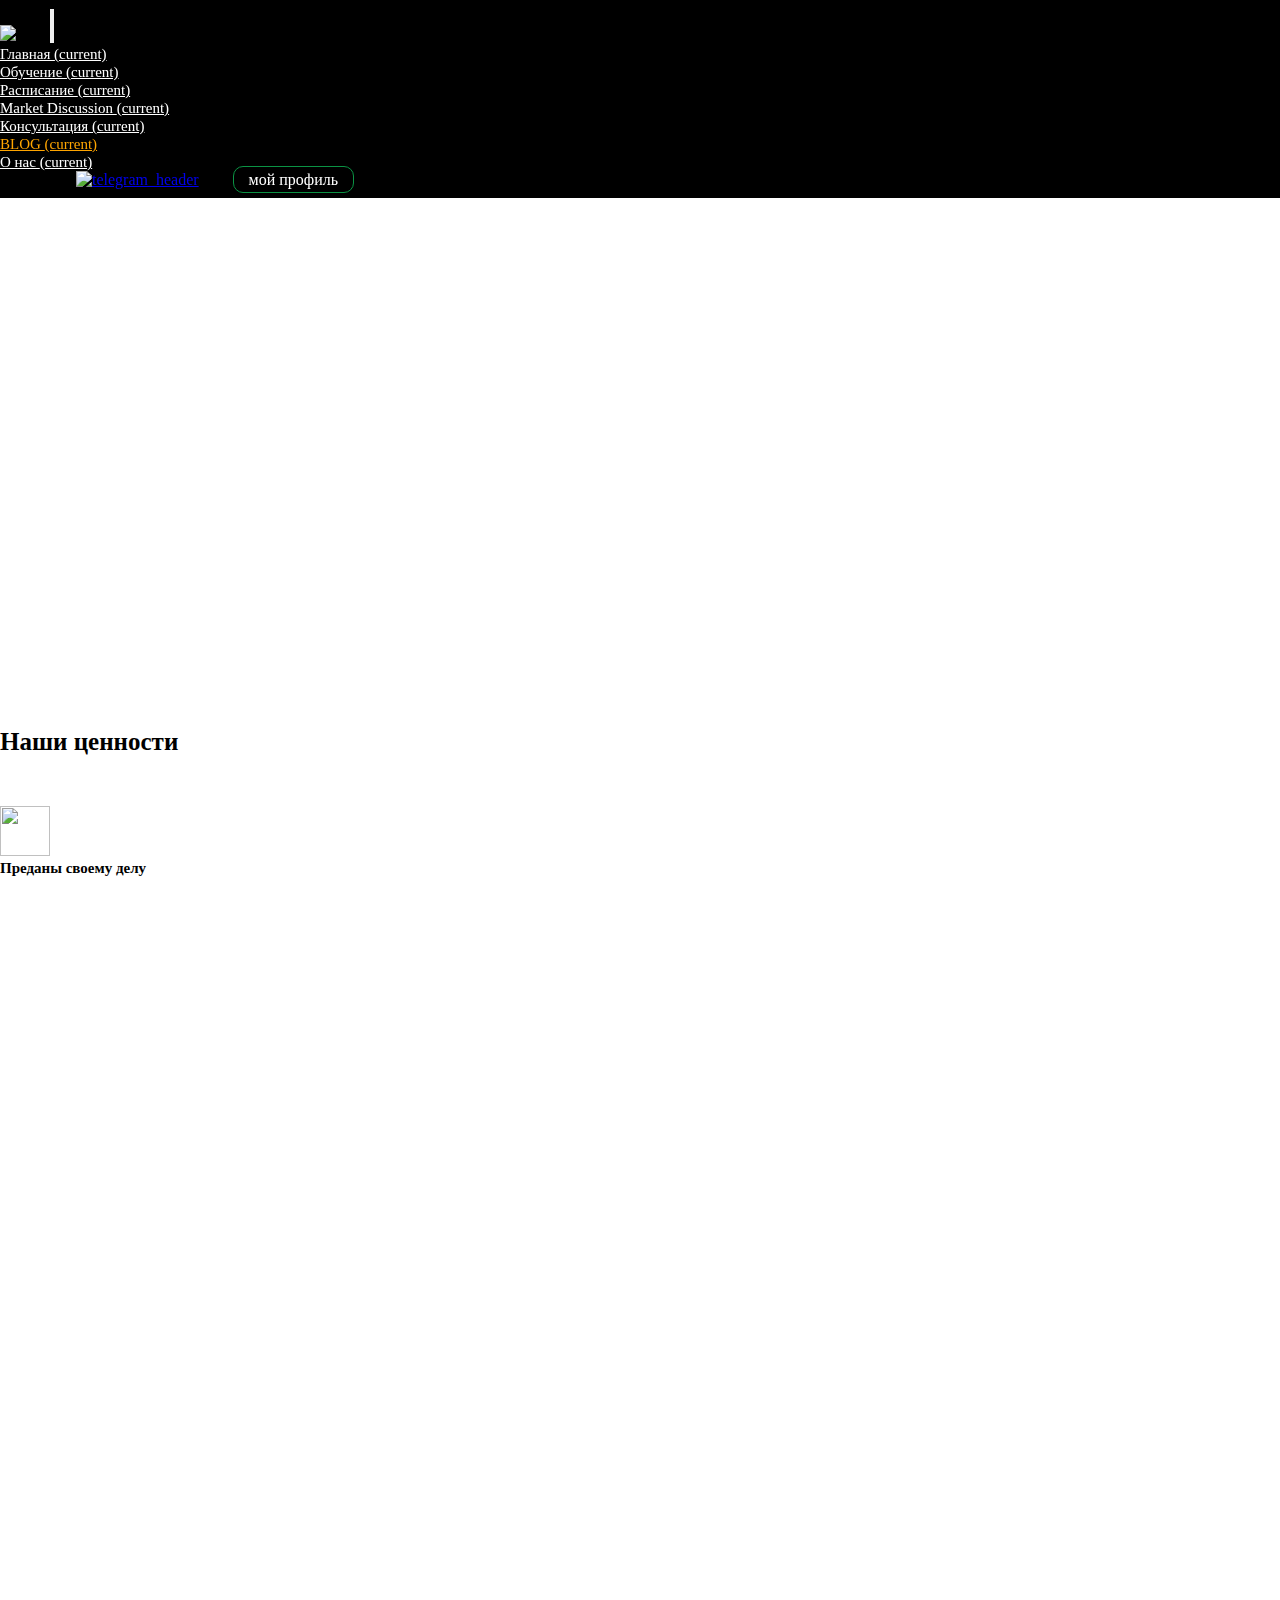
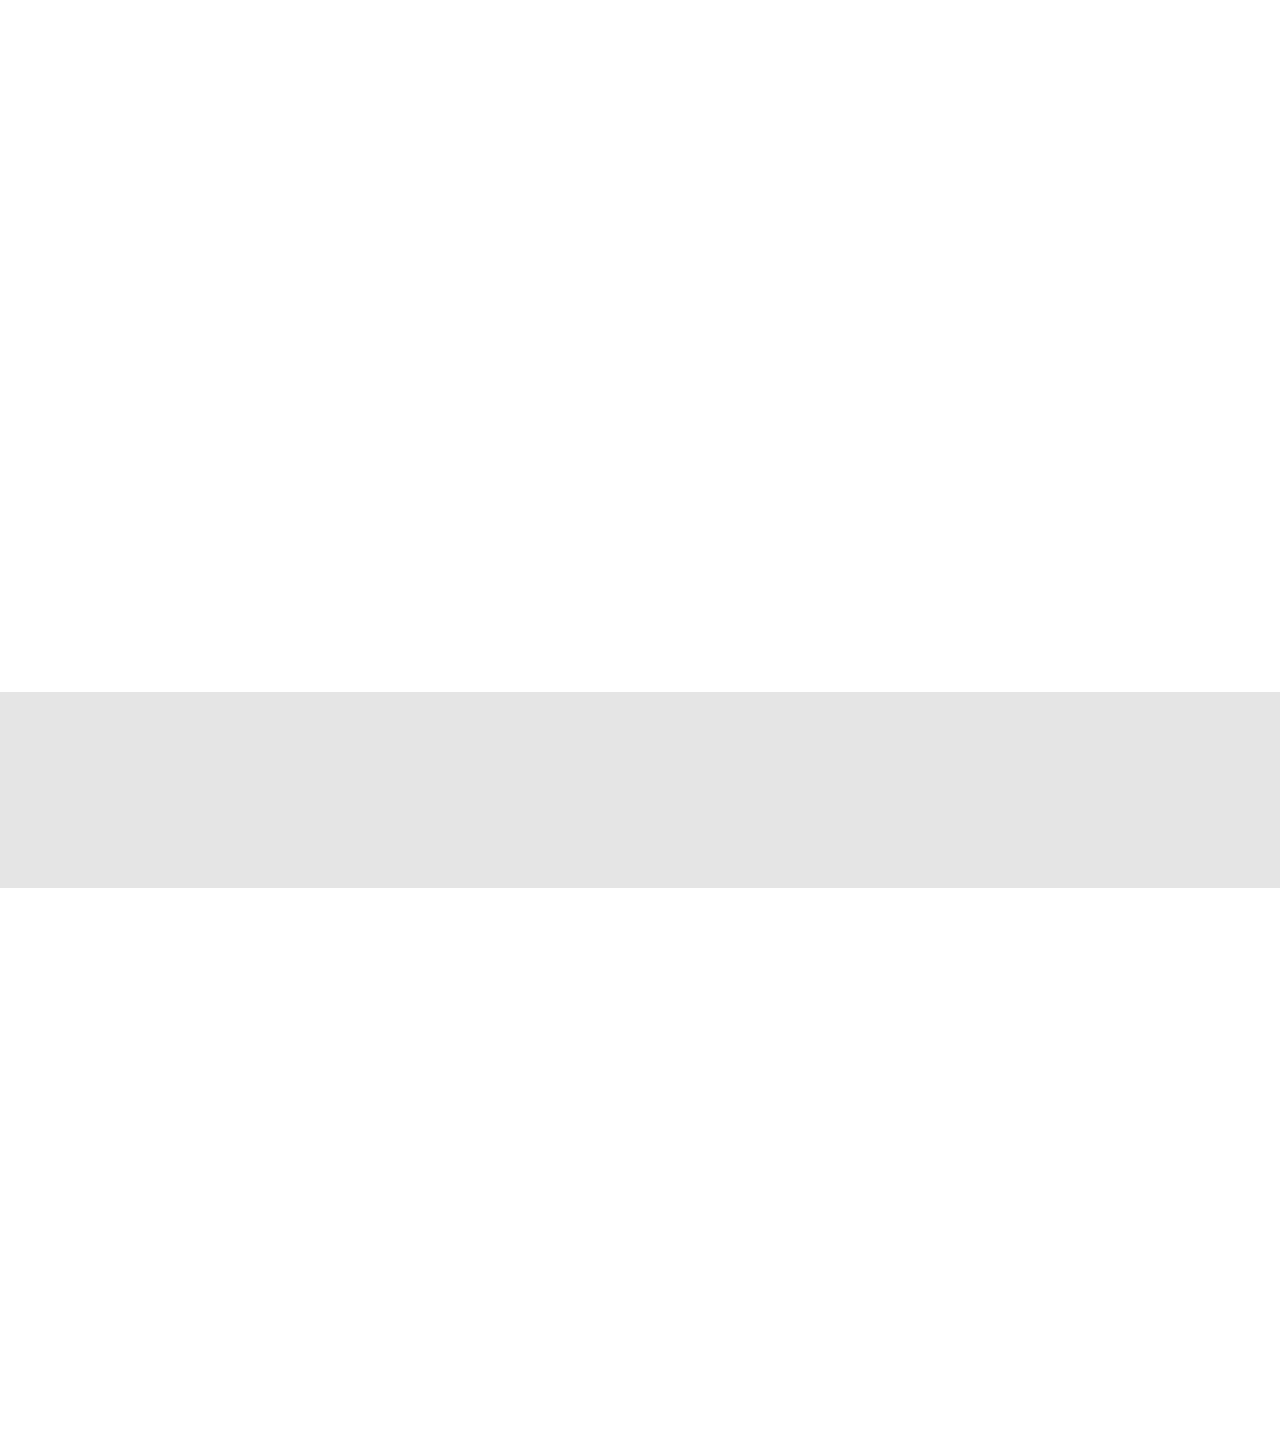
==== about.html @ f8108e2d "add tradingview" ====
<!doctype html>
<html lang="en">
<head>
    <meta charset="UTF-8">
    <meta name="viewport"
          content="width=device-width, user-scalable=no, initial-scale=1.0, maximum-scale=1.0, minimum-scale=1.0">
    <meta http-equiv="X-UA-Compatible" content="ie=edge">
    <title>Document</title>
    <link rel="stylesheet" href="css/bootstrap.css">
    <link rel="stylesheet" href="css/owl.carousel.css">
    <link rel="stylesheet" href="css/owl.theme.default.css">
    <link rel="stylesheet" href="css/animate.css">
    <link rel="stylesheet" href="https://cdnjs.cloudflare.com/ajax/libs/animate.css/4.1.1/animate.min.css"/>
    <link rel="stylesheet" href="css/style.css">
</head>
<body>
<div class="tradingview-widget-container">
    <div class="tradingview-widget-container__widget"></div>
    <div class="tradingview-widget-copyright"><a href="https://ru.tradingview.com" rel="noopener" target="_blank"><span class="blue-text">Финансовые рынки</span></a> от TradingView</div>
    <script type="text/javascript" src="https://s3.tradingview.com/external-embedding/embed-widget-ticker-tape.js" async>
        {
            "symbols": [
            {
                "proName": "FOREXCOM:SPXUSD",
                "title": "S&P 500"
            },
            {
                "proName": "FOREXCOM:NSXUSD",
                "title": "NASDAQ 100"
            },
            {
                "proName": "FX_IDC:EURUSD",
                "title": "EUR/USD"
            },
            {
                "proName": "BITSTAMP:BTCUSD",
                "title": "BTC/USD"
            },
            {
                "proName": "BITSTAMP:ETHUSD",
                "title": "ETH/USD"
            }
        ],
            "showSymbolLogo": false,
            "colorTheme": "dark",
            "isTransparent": false,
            "displayMode": "adaptive",
            "locale": "ru"
        }
    </script>
</div>
<header>

    <nav class="navbar navbar-expand-lg navbar-light bg-light">
        <div class="container">
            <a class="navbar-brand logo" href="#"><img src="img/logo_white_market%203.png"/></a>
            <button class="navbar-toggler" type="button" data-toggle="collapse" data-target="#navbarNav"
                    aria-controls="navbarNav" aria-expanded="false" aria-label="Toggle navigation">
                <span class="navbar-toggler-icon"></span>
                <span class="navbar-toggler-icon"></span>
                <span class="navbar-toggler-icon"></span>
            </button>
            <div class="collapse navbar-collapse justify-content-center back_head" id="navbarNav">
                <ul class="navbar-nav">
                    <li class="nav-item active">
                        <a class="nav-link" href="index.html">Главная <span class="sr-only">(current)</span></a>
                    </li>
                    <li class="nav-item active">
                        <a class="nav-link" href="training.html">Обучение <span class="sr-only">(current)</span></a>
                    </li>
                    <li class="nav-item active">
                        <a class="nav-link" href="calendar.html">Расписание <span class="sr-only">(current)</span></a>
                    </li>
                    <li class="nav-item active">
                        <a class="nav-link" href="market.html"> Market Discussion <span class="sr-only">(current)</span></a>
                    </li>
                    <li class="nav-item active">
                        <a class="nav-link" href="consultation.html"> Консультация <span class="sr-only">(current)</span></a>
                    </li>
                    <li class="nav-item active">
                        <a class="nav-link blog" href="#"> BLOG <span class="sr-only">(current)</span></a>
                    </li>
                    <li class="nav-item active">
                        <a class="nav-link" href="about.html"> О нас <span class="sr-only">(current)</span></a>
                    </li>
                </ul>
                <div class="contact_header">
                    <a href="https://t.me/whitemarketpro"> <img src="img/Telegram.png" alt="telegram_header"/></a>
                    <a href="#"> мой профиль </a>
                </div>
            </div>

        </div>
    </nav>

</header>
<section class="about_screen_one animate__animated animate__fadeIn wow">
    <div class="container">
        <div class="row">
           <h1 class="col-lg-7 animate__animated animate__fadeIn wow" data-wow-delay = "0.7s"> ДЕЛАЕМ ТО, ЧТО ЛЮБИМ И УМЕЕМ. ПОМОГАЕМ КЛИЕНТАМ РАЗОБРАТЬСЯ В ХИТРОСПЛЕТЕНИЯХ ФИНАНСОВЫХ РЫНКОВ И НАУЧИТЬСЯ СОЗДАВАТЬ ИСТОЧНИКИ ПАССИВНОГО ДОХОДА.</h1>
        </div>
    </div>
</section>
<section class="about_screen_two">
    <div class="container">
        <div class="row">
            <h2 class="text-center col-12 animate__animated animate__fadeIn wow"> Наши ценности </h2>
            <div class="col-lg-4 d-flex align-items-center a_value animate__animated animate__fadeIn wow">
                <img src="img/laptop.jpg"/>
                <div class="col-lg-12">
                    <p> Преданы своему делу </p>
                </div>
            </div>
            <div class="col-lg-4 d-flex align-items-center a_value animate__animated animate__fadeIn wow">
                <img src="img/blackboard.jpg"/>
                <div class="col-lg-12">
                    <p> Уверенно делаем то, чему учим других </p>
                </div>
            </div>
            <div class="col-lg-4 d-flex align-items-center a_value animate__animated animate__fadeIn wow">
                <img src="img/brain.jpg"/>
                <div class="col-lg-12">
                    <p>Будущее за умными людьми
                        с интеллектуальным бизнесом </p>
                </div>
            </div>
            <div class="col-lg-4 d-flex align-items-center a_value animate__animated animate__fadeIn wow">
                <img src="img/mobile-phone.jpg"/>
                <div class="col-lg-12">
                    <p> Передаем только ценную информацию без воды </p>
                </div>
            </div>
            <div class="col-lg-4 d-flex align-items-center a_value animate__animated animate__fadeIn wow">
                <img src="img/money.jpg"/>
                <div class="col-lg-12">
                    <p> Доводим клиентов
                        до резульата </p>
                </div>
            </div>
            <div class="col-lg-4 d-flex align-items-center a_value animate__animated animate__fadeIn wow">
                <img src="img/smile.jpg"/>
                <div class="col-lg-12">
                    <p> Отвечаем за свои слова </p>
                </div>
            </div>
        </div>
    </div>
</section>
<section class="about_screen_three animate__animated animate__fadeIn animate__delay-0.7s wow">
    <div class="container">
        <div class="row">
            <h2 class="text-center col-12 animate__animated animate__fadeIn wow" data-wow-delay = "0.7s"> Наша команда </h2>
            <div class="col-lg-6 col-12 animate__animated animate__fadeIn wow" data-wow-delay = "0.7s">
                <div class=" d-flex justify-content-between align-items-center a_comand">
                    <div class="col-lg-4 user_image">
                        <a href="https://www.instagram.com/trader.evgeniy/"> 9000 <i class="fas fa-user"></i> <br> на Телеграм </a>
                        <img src="img/photo_serg.jpg"/>
                    </div>
                    <div class="col-lg-7 col-6">
                        <h3> Сергей Дуржинский </h3>
                        <h4>  CEO Сооснователь </h4>
                        <p>  “Наш успех решает дисцилина”</p>
                    </div>
                </div>
        </div>
            <div class="col-lg-6 col-12 animate__animated animate__fadeIn wow" data-wow-delay = "0.7s">
                <div class=" d-flex justify-content-between align-items-center a_comand">
                    <div class="col-lg-4 user_image">
                        <a href="https://www.instagram.com/trader.evgeniy/"> 9000 <i class="fas fa-user"></i> <br> на Телеграм </a>
                        <img src="img/kate.jpg"/>
                    </div>
                    <div class="col-lg-7 col-6">
                        <h3> Евгений Трогаченко </h3>
                        <h4>  CVO Сооснователь. Главный Аналитик </h4>
                        <p>  “Системный подход - даёт стабильный
                            результат”</p>
                    </div>
                </div>
            </div>
        </div>
    </div>
            <div class="owl-carousel carusel_about">
                <div class="row tel_comand animate__animated animate__fadeIn wow" data-wow-delay = "0.7s">
                    <div class="col-lg-2 col-4">
                        <div class="imag_user">
                            <a href="https://www.instagram.com/trader.evgeniy/" class="com_tel"> 1000 <i class="fas fa-user"></i> <br> на Телеграм </a>
                            <img src="img/kate2.jpg">
                        </div>
                        <h4> Екатерина Тарасюк </h4>
                        <p> Трейдер </p>
                    </div>
                    <div class="col-lg-2 col-4">
                        <div class="imag_user">
                            <a href="#" class="com_tel"> 9000 <i class="fas fa-user"></i> <br> на Телеграм </a>
                            <img src="img/kate3.jpg">
                        </div>
                        <h4> Екатерина Тарасюк </h4>
                        <p> Трейдер </p>
                    </div>
                    <div class="col-lg-2 col-4">
                        <div class="imag_user">
                            <a href="https://www.instagram.com/trader.evgeniy/" class="com_tel"> 9000 <i class="fas fa-user"></i> <br> на Телеграм </a>
                            <img src="img/kate4.jpg">
                        </div>
                        <h4> Екатерина Тарасюк </h4>
                        <p> Трейдер </p>
                    </div>
                    <div class="col-lg-2 col-4">
                        <div class="imag_user">
                            <a href="https://www.instagram.com/trader.evgeniy/" class="com_tel"> 9000 <i class="fas fa-user"></i> <br> на Телеграм </a>
                            <img src="img/kate5.jpg">
                        </div>
                        <h4> Екатерина Тарасюк </h4>
                        <p> Трейдер </p>
                    </div>
                    <div class="col-lg-2 col-4">
                        <div class="imag_user">
                            <a href="https://www.instagram.com/trader.evgeniy/" class="com_tel"> 9000 <i class="fas fa-user"></i> <br> на Телеграм </a>
                            <img src="img/kate.jpg">
                        </div>
                        <h4> Екатерина Тарасюк </h4>
                        <p> Трейдер </p>
                    </div>
                    <div class="col-lg-2 col-4">
                        <div class="imag_user">
                            <a href="https://www.instagram.com/trader.evgeniy/" class="com_tel"> 9000 <i class="fas fa-user"></i> <br> на Телеграм </a>
                            <img src="img/photo_evg.jpg">
                        </div>
                        <h4> Екатерина Тарасюк </h4>
                        <p> Трейдер </p>
                    </div>
                </div>
                <div class="row tel_comand">
                    <div class="col-lg-2 col-4">
                        <div class="imag_user">
                            <a href="https://www.instagram.com/trader.evgeniy/" class="com_tel"> 1000 <i class="fas fa-user"></i> <br> на Телеграм </a>
                            <img src="img/kate2.jpg">
                        </div>
                        <h4> Екатерина Тарасюк </h4>
                        <p> Трейдер </p>
                    </div>
                    <div class="col-lg-2 col-4">
                        <div class="imag_user">
                            <a href="https://www.instagram.com/trader.evgeniy/" class="com_tel"> 9000 <i class="fas fa-user"></i> <br> на Телеграм </a>
                            <img src="img/kate3.jpg">
                        </div>
                        <h4> Екатерина Тарасюк </h4>
                        <p> Трейдер </p>
                    </div>
                    <div class="col-lg-2 col-4">
                        <div class="imag_user">
                            <a href="https://www.instagram.com/trader.evgeniy/" class="com_tel"> 9000 <i class="fas fa-user"></i> <br> на Телеграм </a>
                            <img src="img/kate4.jpg">
                        </div>
                        <h4> Екатерина Тарасюк </h4>
                        <p> Трейдер </p>
                    </div>
                    <div class="col-lg-2 col-4">
                        <div class="imag_user">
                            <a href="https://www.instagram.com/trader.evgeniy/" class="com_tel"> 9000 <i class="fas fa-user"></i> <br> на Телеграм </a>
                            <img src="img/kate5.jpg">
                        </div>
                        <h4> Екатерина Тарасюк </h4>
                        <p> Трейдер </p>
                    </div>
                    <div class="col-lg-2 col-4">
                        <div class="imag_user">
                            <a href="https://www.instagram.com/trader.evgeniy/" class="com_tel"> 9000 <i class="fas fa-user"></i> <br> на Телеграм </a>
                            <img src="img/kate.jpg">
                        </div>
                        <h4> Екатерина Тарасюк </h4>
                        <p> Трейдер </p>
                    </div>
                    <div class="col-lg-2 col-4">
                        <div class="imag_user">
                            <a href="https://www.instagram.com/trader.evgeniy/" class="com_tel"> 9000 <i class="fas fa-user"></i> <br> на Телеграм </a>
                            <img src="img/photo_evg.jpg">
                        </div>
                        <h4> Екатерина Тарасюк </h4>
                        <p> Трейдер </p>
                    </div>
                </div>


            </div>

</section>
<section class="about_comand">
    <div class="container">
        <div class="row">
            <div class="col-12 a_comand animate__animated animate__fadeIn wow">
                <p class="col-xl-10"> Разыскивается абмициозный, решительный коллега, который стаит для себя высокие материальные цели, готов к интенсивному обучению, и самое главное — любит трейдинг
                </p>
                <a href="#"> Хочу в команду </a>
            </div>
        </div>
    </div>
</section>
<footer class="animate__animated animate__fadeIn wow">
    <div class="container-fluid fot">
        <div class="row align-items-center ">
            <p class="col-lg animate__animated animate__fadeIn wow" data-wow-delay = "0.7s">White Market – это консалтинговая компания, которая преданна процессу и отношению к клиентам.</p>
            <p class="col-xl-6 animate__animated animate__fadeIn wow" data-wow-delay = "1s">Предупреждение о риске: Торговля финансовыми инструментами и (или) криптовалютами сопряжена с высокими рисками, включая риск потери части или всей суммы инвестиций, поэтому подходит не всем инвесторам. Цены на криптовалюты чрезвычайно волатильны и могут изменяться под действием внешних факторов, таких как финансовые новости, законодательные решения или политические события. Маржинальная торговля приводит к повышению финансовых рисков. Прежде чем принимать решение о совершении сделки с финансовым инструментом или криптовалютами, вы должны получить полную информацию о рисках и затратах, связанных с торговлей на финансовых рынках, правильно оценить цели инвестирования, свой опыт и допустимый уровень риска, а при необходимости обратиться за профессиональной консультацией.</p>
            <div class="col-lg animate__animated animate__fadeIn wow" data-wow-delay = "1.3s">
                <h3>Contact info</h3>
                <div class="d-flex; justify-content-between align-items-center">
                    <a href="https://www.instagram.com/whitemarket.official/" class="d-inline-block"> <i class="fab fa-instagram"></i> </a>
                    <a href="https://www.youtube.com/channel/UCrYyWM24yTeI2LWQqVVzJGA/featured" class="d-inline-block"> <i class="fab fa-youtube"></i> </a>
                    <a href="#" class="d-inline-block"> <i class="fab fa-tiktok"></i> </a>
                    <a href="#" class="d-inline-block"> <i class="fab fa-vk"></i> </a>
                    <a href="https://ru.tradingview.com/u/WhiteMarket/" class="d-inline-block"> <img src="img/tranding.png"></i> </a>
                    <a href="https://teletype.in/@whitemarket" class="d-inline-block"> <i class="fab fa-tumblr"></i> </a>
                    <a href="#" class="d-inline-block"> </a>
                </div>
                <div class="d-flex align-items-center">
                    <i class="far fa-envelope"></i> <p class="d-inline-block "> support@whitemarket.pro </p>
                </div>
                <div class="d-flex align-items-center">
                    <i class="fab fa-telegram"></i> <p class="d-inline-block "> — менеджер клиентов </p>
                </div>
            </div>
            <p class="text-center col-12 animate__animated animate__fadeIn wow" data-wow-delay = "1.5s">© 2020 «White Market» . Все права защищены. </p>
            <div class="text-center col-lg-12 animate__animated animate__fadeIn wow" data-wow-delay = "1.5s">
                <a href="#">Политика конфиденциальности</a>  <a href="#">Пользовательское соглашение</a>
            </div>
        </div>
    </div>

</footer>


<script src="js/wow.min.js"></script>
<script>
    new WOW().init();
</script>
<script src="https://code.jquery.com/jquery-2.2.4.min.js"
        integrity="sha256-BbhdlvQf/xTY9gja0Dq3HiwQF8LaCRTXxZKRutelT44=" crossorigin="anonymous"></script>
<script src="js/bootstrap.js"></script>
<script src="js/owl.carousel.min.js"></script>
<script src="https://kit.fontawesome.com/421ca2af13.js" crossorigin="anonymous"></script>
<script src="js/script.js"></script>
</body>
</html>
---- css/style.css ----
* {
  margin: 0;
  padding: 0; }

.tradingview-widget-container {
  margin-bottom: -32px; }

header {
  position: sticky;
  top: 0;
  width: 100%;
  z-index: 10; }

.bg-light {
  padding: 9px 0;
  background: #000000 !important; }

.logo {
  margin-right: 30px; }

.navbar-light .navbar-toggler:hover {
  background-color: #0B9344 !important;
  transition: 0.3s; }

.navbar-light .navbar-toggler-icon {
  margin-bottom: 5px;
  height: 5px;
  background-color: white;
  border-radius: 10px;
  display: block;
  background-image: none; }

.nav-link {
  font-size: 15px;
  line-height: 18px;
  color: white !important; }

.nav-link:hover {
  color: #0B9344 !important;
  transition: 0.3s; }

.blog {
  color: orange !important; }

.contact_header img {
  margin-right: 30px;
  margin-left: 76px; }
  @media screen and (max-width: 1200px) {
    .contact_header img {
      margin-left: 30px; } }
  @media screen and (max-width: 991px) {
    .contact_header img {
      margin-left: 0;
      margin-right: 0;
      position: relative;
      left: 190px; } }

@media screen and (max-width: 991px) {
  .back_head {
    background-image: url("../img/Rectangle.jpg");
    background-size: cover;
    background-position: center top;
    background-repeat: no-repeat;
    text-align: center; } }
.contact_header a:nth-last-child(1) {
  color: white;
  text-decoration: none;
  border: 1px solid #0B9344;
  padding: 4px 15px;
  border-radius: 10px; }
  @media screen and (max-width: 991px) {
    .contact_header a:nth-last-child(1) {
      position: relative;
      right: 13px; } }

.contact_header a:nth-last-child(1):hover {
  background-color: #0B9344;
  transition: 0.3s; }

.screen_one {
  background-image: url("../img/Rectangle.jpg");
  background-repeat: no-repeat;
  background-size: cover;
  background-position: top center;
  padding: 51px 0 71px; }
  @media screen and (max-width: 991px) {
    .screen_one {
      padding: 60px 0 30px; } }
  .screen_one h1 {
    color: white;
    font-size: 25px;
    line-height: 30px;
    margin-bottom: 40px;
    text-align: center; }
    @media screen and (max-width: 514) {
      .screen_one h1 {
        margin-bottom: 30px; } }
  .screen_one .card_ {
    background: rgba(255, 255, 255, 0.2);
    backdrop-filter: blur(50px);
    border-radius: 10px;
    padding: 30px;
    height: 260px; }
    @media screen and (max-width: 992px) {
      .screen_one .card_ {
        height: 542px; } }
    @media screen and (max-width: 767px) {
      .screen_one .card_ {
        height: 535px; } }
    @media screen and (max-width: 514px) {
      .screen_one .card_ {
        height: 454px; } }
    @media screen and (max-width: 414px) {
      .screen_one .card_ {
        height: 420px; } }
    .screen_one .card_ .user_image img {
      position: relative;
      left: 2px;
      max-width: 200px;
      width: 100%;
      border-radius: 50%; }
    .screen_one .card_ h3 {
      font-size: 20px;
      color: white; }
      @media screen and (max-width: 514px) {
        .screen_one .card_ h3 {
          font-size: 12px; } }
    .screen_one .card_ h4 {
      color: white;
      font-size: 15px;
      font-weight: normal;
      margin-bottom: 10px; }
      @media screen and (max-width: 514px) {
        .screen_one .card_ h4 {
          font-size: 10px; } }
    .screen_one .card_ p {
      font-size: 10px;
      color: white;
      margin-bottom: 24px; }
      @media screen and (max-width: 514px) {
        .screen_one .card_ p {
          font-size: 8px; } }
    .screen_one .card_ .price {
      background: rgba(196, 196, 196, 0.2);
      border-radius: 10px;
      padding: 12px 30px;
      display: flex;
      justify-content: space-between;
      align-items: center;
      position: relative;
      bottom: 76px; }
      @media screen and (max-width: 1200px) {
        .screen_one .card_ .price {
          position: relative;
          bottom: 34px; } }
      @media screen and (max-width: 991px) {
        .screen_one .card_ .price {
          position: absolute;
          width: 100%;
          bottom: 0;
          right: 0; } }
      @media screen and (max-width: 320px) {
        .screen_one .card_ .price {
          padding: 10px 20px !important; } }
      .screen_one .card_ .price p {
        font-size: 30px;
        color: white;
        font-weight: bold;
        margin-bottom: 0;
        display: inline-block; }
        .screen_one .card_ .price p span {
          font-size: 15px;
          font-weight: normal; }
      .screen_one .card_ .price a {
        color: white;
        background-color: #0B9344;
        padding: 10px 43px;
        text-decoration: none;
        display: inline-block;
        border-radius: 10px; }
      .screen_one .card_ .price a:hover {
        box-shadow: 0px 4px 4px 0px #00000040;
        transition: 0.3s; }
    .screen_one .card_ .price:hover {
      padding: 20px;
      transition: 0.3s; }
  .screen_one li {
    margin-left: 50px;
    color: white;
    font-size: 15px;
    padding: 0 13px 0 28px; }
    @media screen and (max-width: 514px) {
      .screen_one li {
        font-size: 10px; } }
  .screen_one ul {
    padding: 0 13px 0 28px;
    position: relative; }
    @media screen and (max-width: 991px) {
      .screen_one ul {
        position: absolute;
        bottom: 70px; } }
    @media screen and (max-width: 514px) {
      .screen_one ul {
        position: absolute;
        bottom: 88px; } }

.screen_one li:nth-child(n+3):nth-child(-n+6) {
  list-style: none; }

.screen_one li {
  padding: 0; }

.screen_two {
  background-image: url("../img/back_screen_two.jpg");
  background-repeat: no-repeat;
  background-size: cover;
  background-position: center;
  padding: 51px 0 71px; }
  @media screen and (max-width: 991px) {
    .screen_two {
      padding: 60px 0 30px; } }
  .screen_two h2 {
    font-size: 25px;
    font-weight: bold;
    margin-bottom: 40px; }
    @media screen and (max-width: 514px) {
      .screen_two h2 {
        font-size: 17px;
        margin-bottom: 30px; } }
  .screen_two li {
    margin-left: 50px;
    color: black;
    font-size: 15px;
    padding: 0 13px 0 28px;
    font-weight: bold; }
    .screen_two li span {
      font-weight: normal; }
    @media screen and (max-width: 514px) {
      .screen_two li {
        font-size: 10px; } }
  .screen_two ul {
    padding: 0 13px 0 28px;
    position: relative; }
    @media screen and (max-width: 991px) {
      .screen_two ul {
        position: absolute;
        bottom: -490px;
        z-index: 2; } }
    @media screen and (max-width: 767px) {
      .screen_two ul {
        position: absolute;
        bottom: -526px; } }
    @media screen and (max-width: 514px) {
      .screen_two ul {
        position: absolute;
        bottom: -379px; } }
    @media screen and (max-width: 375px) {
      .screen_two ul {
        position: absolute;
        bottom: -392px; } }
    @media screen and (max-width: 320px) {
      .screen_two ul {
        position: absolute;
        bottom: -447px; } }
  .screen_two .card_scr_two {
    background: rgba(0, 0, 0, 0.2);
    backdrop-filter: blur(50px);
    border-radius: 10px;
    padding: 30px;
    height: 260px; }
    @media screen and (max-width: 992px) {
      .screen_two .card_scr_two {
        height: 562px; } }
    @media screen and (max-width: 767px) {
      .screen_two .card_scr_two {
        height: 600px; } }
    @media screen and (max-width: 514px) {
      .screen_two .card_scr_two {
        height: 454px; } }
    @media screen and (max-width: 414px) {
      .screen_two .card_scr_two {
        height: 452px; } }
    @media screen and (max-width: 375px) {
      .screen_two .card_scr_two {
        height: 465px; } }
    @media screen and (max-width: 320px) {
      .screen_two .card_scr_two {
        height: 516px; } }
    .screen_two .card_scr_two .user_image img {
      position: relative;
      left: 2px;
      max-width: 200px;
      width: 100%;
      border-radius: 50%; }
    .screen_two .card_scr_two h3 {
      font-size: 20px;
      color: black; }
      @media screen and (max-width: 514px) {
        .screen_two .card_scr_two h3 {
          font-size: 12px; } }
    .screen_two .card_scr_two h4 {
      color: black;
      font-size: 15px;
      font-weight: normal;
      margin-bottom: 10px; }
      @media screen and (max-width: 514px) {
        .screen_two .card_scr_two h4 {
          font-size: 10px; } }
    .screen_two .card_scr_two p {
      font-size: 10px;
      color: black;
      margin-bottom: 24px; }
      @media screen and (max-width: 514px) {
        .screen_two .card_scr_two p {
          font-size: 8px; } }
    .screen_two .card_scr_two .price {
      background: rgba(79, 79, 79, 0.2);
      border-radius: 10px;
      padding: 12px 30px;
      display: flex;
      justify-content: space-between;
      align-items: center;
      position: relative;
      bottom: 52px; }
      @media screen and (max-width: 1200px) {
        .screen_two .card_scr_two .price {
          position: relative;
          bottom: 16px; } }
      @media screen and (max-width: 991px) {
        .screen_two .card_scr_two .price {
          position: absolute;
          width: 100%;
          bottom: 0;
          right: 0; } }
      @media screen and (max-width: 320px) {
        .screen_two .card_scr_two .price {
          padding: 10px 20px !important; } }
      .screen_two .card_scr_two .price p {
        font-size: 30px;
        color: black;
        font-weight: bold;
        margin-bottom: 0;
        display: inline-block; }
        .screen_two .card_scr_two .price p span {
          font-size: 15px;
          font-weight: normal; }
      .screen_two .card_scr_two .price a {
        color: white;
        background-color: #0B9344;
        text-decoration: none;
        padding: 10px 43px;
        display: inline-block;
        border-radius: 10px; }
      .screen_two .card_scr_two .price a:hover {
        box-shadow: 0px 4px 4px 0px #00000040;
        transition: 0.3s; }
    .screen_two .card_scr_two .price:hover {
      padding: 20px;
      transition: 0.3s; }

.screen_two li:nth-child(n+3):nth-child(-n+5) {
  list-style: none;
  font-weight: normal; }

footer {
  background: #222222;
  padding: 50px 0; }
  footer .fot {
    max-width: 1300px;
    margin: auto; }
  footer .footer_content {
    margin-bottom: 30px; }
  footer h3 {
    color: #828282;
    font-size: 20px;
    margin-bottom: 30px; }
  footer p {
    color: #828282;
    font-size: 15px;
    line-height: 18px; }
  footer img {
    position: relative;
    bottom: 7px;
    right: 7px; }
  footer i {
    font-size: 30px;
    margin-right: 15px;
    color: #828282;
    margin-bottom: 30px;
    display: flex;
    align-items: center; }
  footer i:nth-last-child(2) {
    margin-bottom: 18px; }
  footer a {
    color: #0B9344 !important;
    text-decoration: none !important;
    font-size: 10px; }

.merkrt_screen_one {
  background-image: url("../img/screen_one_market.jpg");
  background-repeat: no-repeat;
  background-size: cover;
  background-position: top center;
  padding: 134px 0 160px; }
  @media screen and (max-width: 414px) {
    .merkrt_screen_one {
      height: 508px; } }
  .merkrt_screen_one h1 {
    font-size: 50px;
    font-weight: bold;
    margin-bottom: 30px;
    color: white; }
    @media screen and (max-width: 414px) {
      .merkrt_screen_one h1 {
        font-size: 20px; } }
  .merkrt_screen_one p {
    color: white;
    font-size: 30px;
    font-weight: bold; }
    @media screen and (max-width: 414px) {
      .merkrt_screen_one p {
        font-size: 15px; } }

.market_video {
  padding: 100px 0; }
  .market_video .m_video {
    border-radius: 3%; }

.market_price {
  background-image: url("../img/back_m_price.jpg");
  padding: 50px 0 60px;
  background-repeat: no-repeat;
  background-size: cover;
  background-position: center;
  height: 287px; }
  @media screen and (max-width: 991px) {
    .market_price {
      height: 100%; } }
  .market_price .m_price {
    background-color: rgba(255, 255, 255, 0.3);
    padding: 34px 20px 30px;
    height: 177px;
    border-radius: 10px; }
    @media screen and (max-width: 991px) {
      .market_price .m_price {
        margin-bottom: 30px; } }
    .market_price .m_price .discount {
      background-color: #ED1C24;
      width: 50px;
      height: 30px;
      text-align: center;
      line-height: 30px;
      color: white;
      font-size: 15px;
      position: absolute;
      top: 0;
      right: 15px;
      border-bottom-left-radius: 10px;
      border-top-right-radius: 10px; }
    .market_price .m_price h3 {
      font-size: 19px;
      color: white; }
    .market_price .m_price h4 {
      font-size: 15px;
      color: white;
      margin-bottom: 20px; }
    .market_price .m_price a {
      background-color: #E6FDEF;
      padding: 10px 50px;
      border-radius: 10px;
      text-decoration: none; }
    .market_price .m_price a:hover {
      background-color: #0B9344;
      color: white;
      transition: 0.3s; }
    .market_price .m_price p {
      Vertical-align: Top;
      line-height: 10px;
      color: white;
      font-weight: bold;
      text-align: center;
      font-size: 30px; }
      .market_price .m_price p span {
        font-size: 12px;
        font-weight: normal; }

.m_price:hover {
  height: 197px;
  transition: 0.5s; }

.index_screen_one {
  background-image: url("../img/1WM.jpg");
  background-repeat: no-repeat;
  background-size: cover;
  background-position: center top;
  padding: 216px 0 241px; }
  .index_screen_one h1 {
    color: white;
    font-size: 50px;
    font-weight: bold;
    margin-bottom: 25px; }
    @media screen and (max-width: 767px) {
      .index_screen_one h1 {
        font-size: 20px;
        line-height: 24px; } }
  .index_screen_one a {
    font-weight: bold;
    color: white;
    background-color: #0B9444;
    padding: 10px 42px;
    width: 190px;
    border-radius: 10px;
    margin: auto;
    text-decoration: none;
    text-align: center; }
  .index_screen_one a:hover {
    box-shadow: 0px 4px 4px 0px #00000040;
    transition: 0.3s; }

.carusel_i .owl-nav {
  position: absolute;
  top: 274px;
  width: 100%; }
.carusel_i .owl-nav .owl-next {
  position: absolute;
  right: 30px; }
  @media screen and (max-width: 411px) {
    .carusel_i .owl-nav .owl-next {
      right: 10px; } }
.carusel_i .owl-nav .owl-prev {
  position: absolute;
  left: 30px; }
  @media screen and (max-width: 411px) {
    .carusel_i .owl-nav .owl-prev {
      left: 10px; } }
.carusel_i .owl-nav .owl-prev:before {
  content: "\f053";
  font-family: 'Font Awesome 5 Free';
  font-weight: 900;
  font-size: 40px;
  color: white;
  padding: 13px 18px;
  border-radius: 50%; }
.carusel_i .owl-nav .owl-next:before {
  content: "\f054";
  font-family: 'Font Awesome 5 Free';
  font-weight: 900;
  font-size: 40px;
  color: white;
  padding: 13px 18px;
  border-radius: 50%; }
.carusel_i .owl-drag {
  text-align: center; }
.carusel_i .owl-dots {
  position: absolute;
  width: 100%;
  bottom: 30px; }
.carusel_i .owl-dot span {
  display: inline-block;
  width: 10px;
  height: 10px;
  background-color: rgba(255, 255, 255, 0.5);
  border-radius: 100%;
  margin-right: 10px; }
.carusel_i .owl-dot.active span {
  background-color: white; }

.index_screen_two {
  padding: 100px 0 86px; }
  .index_screen_two .hover:hover {
    border-top-left-radius: 10px;
    border-top-right-radius: 10px;
    box-shadow: 0px 0px 10px 5px #92929240;
    transition: 0.3s; }
  .index_screen_two h2 {
    font-size: 25px;
    font-weight: bold;
    margin-bottom: 61px; }
    @media screen and (max-width: 767px) {
      .index_screen_two h2 {
        font-size: 15px; } }
  .index_screen_two img {
    border-top-left-radius: 10px;
    border-top-right-radius: 10px;
    width: 100%; }

.i_details {
  background-color: #FAFAFA;
  padding: 20px; }
  .i_details h3 {
    font-size: 15px;
    font-weight: bold;
    color: black;
    margin-bottom: 10px; }
  .i_details h4 {
    font-size: 15px;
    color: rgba(0, 0, 0, 0.5);
    margin-bottom: 15px; }
  .i_details a {
    padding: 8px 27px;
    border-radius: 10px;
    color: #0B9344;
    border: solid 1px #0B9344;
    text-decoration: none; }
  .i_details a:hover {
    background-color: #0B9344;
    color: white;
    transition: 0.3s; }

.index_screen_three img {
  width: 50px;
  height: 50px; }
.index_screen_three h2 {
  font-size: 25px;
  font-weight: bold;
  margin-bottom: 50px; }
  @media screen and (max-width: 767px) {
    .index_screen_three h2 {
      font-size: 15px; } }
.index_screen_three h3 {
  font-size: 20px;
  font-weight: bold; }
.index_screen_three p {
  font-size: 15px;
  color: black;
  max-width: 270px;
  margin-bottom: 55px; }

.index_video {
  padding: 55px 0 100px; }
  .index_video .i_video {
    background-image: url("../img/i_video.jpg");
    width: 100%;
    background-size: cover;
    background-position: center; }

.i_partners {
  padding-bottom: 97px; }
  .i_partners .w_partners div:nth-child(1) a img {
    max-width: 179px;
    width: 100%; }
  .i_partners .w_partners div:nth-child(2) a img {
    max-width: 170px;
    width: 100%; }
  .i_partners .w_partners div:nth-child(3) a img {
    max-width: 185px;
    width: 100%; }
  .i_partners .w_partners div:nth-child(4) a img {
    max-width: 245px;
    width: 100%; }
  .i_partners .w_partners div:nth-child(5) a img {
    max-width: 176px;
    width: 100%; }
  .i_partners .w_partners div:nth-child(6) a img {
    max-width: 103px;
    width: 100%; }
  .i_partners .w_partners div:nth-child(7) a img {
    max-width: 245px;
    width: 100%; }
  .i_partners .w_partners div:nth-child(8) a img {
    max-width: 216px;
    width: 100%; }
  .i_partners .w_partners div:nth-child(9) a img {
    max-width: 91px;
    width: 100%; }
  .i_partners .w_partners div:nth-child(10) a img {
    max-width: 237px;
    width: 100%; }
  .i_partners .w_partners div:nth-child(11) a img {
    position: relative;
    top: 17px;
    left: 15px;
    max-width: 144px;
    width: 100%; }
  .i_partners img {
    margin-bottom: 30px; }
  .i_partners h2 {
    font-size: 25px;
    font-weight: bold;
    margin-bottom: 49px;
    color: black; }
  .i_partners .botton_partner {
    color: rgba(0, 0, 0, 0.5);
    padding: 8px 16px;
    border: solid 1px #D7D7D7;
    border-radius: 10px;
    text-decoration: none;
    position: relative;
    bottom: 20px; }
    @media screen and (max-width: 991px) {
      .i_partners .botton_partner {
        position: relative;
        bottom: 0; } }
  .i_partners .botton_partner:hover {
    background-color: #0B9344;
    color: white;
    transition: 0.3s; }

.i_investments {
  padding-bottom: 100px; }
  .i_investments h2 {
    font-size: 25px;
    font-weight: bold;
    margin-bottom: 50px; }

.i_talk {
  background-color: #FAFAFA;
  padding: 20px 25px;
  width: 100%;
  border-radius: 10px;
  margin-bottom: 20px; }
  .i_talk a {
    text-transform: none;
    text-decoration: none; }
  .i_talk h3 {
    font-size: 30px;
    font-weight: bold;
    margin-bottom: 10px;
    color: black; }
  .i_talk p {
    font-size: 15px;
    color: black;
    margin-bottom: 15px; }
  .i_talk .data {
    margin-bottom: 33px; }

.i_talk:hover {
  box-shadow: 0px 0px 10px 0px #92929240;
  transition: 0.3s; }
  @media screen and (max-width: 992px) {
    .i_talk:hover {
      width: 350px; } }
  @media screen and (max-width: 767px) {
    .i_talk:hover {
      max-width: 700px;
      width: 100%; } }
  .i_talk:hover h3 {
    color: #0B9344; }

.i_instagram {
  background-color: black;
  padding: 135px 0; }

.i_instagram_witch {
  max-width: 1000px;
  margin: auto; }

.about_screen_one {
  background-image: url("../img/about_screen_one.jpg");
  width: 100%;
  background-repeat: no-repeat;
  background-size: cover;
  background-position: center top;
  padding: 171px 0; }
  @media screen and (max-width: 540px) {
    .about_screen_one {
      padding: 20px 0 33px; } }
  .about_screen_one h1 {
    color: white;
    font-size: 30px; }
    @media screen and (max-width: 540px) {
      .about_screen_one h1 {
        font-size: 12px; } }

.about_screen_two {
  padding: 100px 0 64px; }
  .about_screen_two .a_value {
    margin-bottom: 36px; }
  .about_screen_two h2 {
    font-size: 25px;
    font-weight: bold;
    margin-bottom: 50px; }
  .about_screen_two img {
    width: 50px;
    height: 50px; }
  .about_screen_two p {
    font-size: 15px;
    font-weight: bold; }

.about_screen_three {
  background-image: url("../img/about_screen_three.jpg");
  height: 673px;
  background-repeat: no-repeat;
  background-size: cover;
  background-position: center;
  padding: 50px 0 57px; }
  @media screen and (max-width: 991px) {
    .about_screen_three {
      height: 100%; } }
  .about_screen_three h2 {
    font-size: 25px;
    font-weight: bold;
    color: white;
    margin-bottom: 50px; }
  .about_screen_three .a_comand {
    background-color: rgba(255, 255, 255, 0.2);
    padding: 30px;
    max-height: 210px;
    height: 100%;
    border-radius: 10px;
    margin-bottom: 40px; }
    @media screen and (max-width: 414px) {
      .about_screen_three .a_comand {
        padding: 15px;
        max-height: 150px;
        height: 100%; } }
    .about_screen_three .a_comand .user_image a {
      display: none;
      background-image: url("../img/Vector_tel.png");
      padding: 8px 10px 26px;
      position: absolute;
      right: -50px;
      top: -60px;
      width: 107px;
      background-repeat: no-repeat;
      background-size: contain;
      font-size: 15px;
      text-decoration: none;
      color: black; }
      @media screen and (max-width: 1200px) {
        .about_screen_three .a_comand .user_image a {
          position: absolute;
          right: -35px;
          top: -70px; } }
      @media screen and (max-width: 992px) {
        .about_screen_three .a_comand .user_image a {
          position: absolute;
          right: 80px; } }
      @media screen and (max-width: 767px) {
        .about_screen_three .a_comand .user_image a {
          position: absolute;
          right: -45px;
          top: -53px;
          font-size: 10px;
          width: 87px; } }
      @media screen and (max-width: 320px) {
        .about_screen_three .a_comand .user_image a {
          position: absolute;
          right: -10px; } }
    .about_screen_three .a_comand .user_image:hover a {
      display: block; }
    .about_screen_three .a_comand img {
      border-radius: 50%;
      max-width: 150px;
      width: 100%; }
    .about_screen_three .a_comand img:hover {
      max-width: 155px; }
    .about_screen_three .a_comand h3 {
      color: white;
      font-size: 25px;
      font-weight: bold; }
      @media screen and (max-width: 767px) {
        .about_screen_three .a_comand h3 {
          font-size: 12px; } }
    .about_screen_three .a_comand h4 {
      font-size: 15px;
      margin-bottom: 15px;
      color: white; }
      @media screen and (max-width: 767px) {
        .about_screen_three .a_comand h4 {
          font-size: 10px; } }
    .about_screen_three .a_comand p {
      color: white;
      font-size: 15px;
      font-weight: bold; }
      @media screen and (max-width: 767px) {
        .about_screen_three .a_comand p {
          font-size: 10px; } }
  .about_screen_three .a_comand:hover {
    max-width: 550px;
    width: 100%;
    max-height: 220px;
    height: 100%;
    transition: 0.3s; }
    @media screen and (max-width: 992px) {
      .about_screen_three .a_comand:hover {
        max-width: 900px;
        width: 100%; } }
    @media screen and (max-width: 414px) {
      .about_screen_three .a_comand:hover {
        max-height: 200px;
        width: 100%; } }
    @media screen and (max-width: 375px) {
      .about_screen_three .a_comand:hover {
        max-height: 170px;
        width: 100%; } }
  .about_screen_three .imag_user a {
    display: none;
    background-image: url("../img/Vector_tel.png");
    padding: 8px 10px 26px;
    position: absolute;
    right: -35px;
    top: -60px;
    width: 107px;
    text-align: left;
    background-repeat: no-repeat;
    background-size: contain;
    font-size: 15px;
    text-decoration: none;
    color: black; }
    @media screen and (max-width: 992px) {
      .about_screen_three .imag_user a {
        position: absolute;
        top: -70px;
        right: 0; } }
    @media screen and (max-width: 414px) {
      .about_screen_three .imag_user a {
        width: 87px;
        font-size: 10px; } }
  .about_screen_three .imag_user img {
    max-width: 125px;
    width: 100%;
    display: block;
    overflow: hidden;
    border-radius: 50%;
    margin-bottom: 15px;
    margin-right: auto;
    margin-left: auto; }
  .about_screen_three .imag_user img:hover {
    max-width: 130px;
    width: 100%;
    transition: 0.3s; }
  .about_screen_three .imag_user:hover a {
    display: block;
    transition: 1s; }

.tel_comand {
  max-width: 1140px;
  margin: auto;
  padding-top: 60px; }
  .tel_comand h4 {
    color: white;
    text-align: center;
    font-size: 15px;
    font-weight: bold; }
  .tel_comand p {
    color: white;
    font-size: 15px;
    text-align: center; }
  @media screen and (max-width: 992px) {
    .tel_comand {
      padding-top: 70px; } }

.carusel_about .owl-nav {
  position: absolute;
  top: 274px;
  width: 100%; }
.carusel_about .owl-nav .owl-prev {
  position: absolute;
  left: 0;
  bottom: 0; }
.carusel_about .owl-nav .owl-prev:before {
  content: "\f053";
  font-family: 'Font Awesome 5 Free';
  font-weight: 900;
  font-size: 40px;
  color: white;
  padding: 13px 18px;
  border-radius: 50%; }
.carusel_about .owl-nav .owl-next {
  position: absolute;
  right: 0;
  bottom: 0; }
.carusel_about .owl-nav .owl-next:before {
  content: "\f054";
  font-family: 'Font Awesome 5 Free';
  font-weight: 900;
  font-size: 40px;
  color: white;
  padding: 13px 18px;
  border-radius: 50%; }
.carusel_about .owl-drag {
  text-align: center; }

.about_comand {
  padding: 50px 0;
  background-color: #E5E5E5; }
  .about_comand .a_comand {
    background-color: white;
    padding: 26px 25px 24px;
    border: solid 1px black;
    border-radius: 10px;
    display: flex;
    justify-content: space-between;
    align-items: center; }
    @media screen and (max-width: 991px) {
      .about_comand .a_comand {
        display: flex;
        flex-direction: column;
        justify-content: center; } }
    .about_comand .a_comand p {
      font-size: 18px;
      font-weight: bold; }
      @media screen and (max-width: 991px) {
        .about_comand .a_comand p {
          margin-bottom: 20px;
          text-align: center; } }
    .about_comand .a_comand a {
      background-color: #E6FDEF;
      padding: 13px 15px 13px 22px;
      text-align: center;
      border-radius: 10px;
      text-decoration: none;
      width: 182px; }
    .about_comand .a_comand a:hover {
      background-color: #0B9344;
      color: white;
      transition: 0.3s; }

.k_screen_one {
  background-image: url("../img/k-back-screen_one.jpg");
  background-size: cover;
  background-repeat: no-repeat;
  background-position: center top;
  padding: 100px 0; }
  .k_screen_one h1 {
    font-size: 25px;
    color: white;
    margin-bottom: 50px;
    font-weight: bold; }

.k_screen_two {
  padding: 100px 0; }
  .k_screen_two .webiner {
    padding: 10px 5px;
    border-top-left-radius: 10px;
    border-bottom-left-radius: 10px;
    display: flex;
    flex-direction: column;
    justify-content: center; }
    .k_screen_two .webiner p {
      font-size: 20px;
      font-weight: bold;
      color: white;
      writing-mode: tb-rl;
      transform: rotate(180deg);
      margin-bottom: 0;
      text-align: center; }
  .k_screen_two .blue {
    background-color: #2B93F3; }
  .k_screen_two .orange {
    background-color: #F7931B; }
  .k_screen_two .red {
    background-color: #ED1B24; }
  .k_screen_two .green {
    background-color: #0B9344; }
  .k_screen_two .k_flex_container {
    display: flex;
    justify-content: center;
    margin-bottom: 30px; }
    .k_screen_two .k_flex_container .k_content_1 {
      width: 100%;
      background-color: #F8F8F8;
      border-top-right-radius: 10px;
      border-bottom-right-radius: 10px;
      display: flex;
      justify-content: space-between;
      align-items: center;
      padding: 24px 25px; }
      @media screen and (max-width: 540px) {
        .k_screen_two .k_flex_container .k_content_1 {
          display: block; } }
      .k_screen_two .k_flex_container .k_content_1 .finance {
        display: flex;
        margin-bottom: 20px; }
        .k_screen_two .k_flex_container .k_content_1 .finance svg {
          fill: black;
          margin-right: 25px; }
        .k_screen_two .k_flex_container .k_content_1 .finance img {
          max-width: 50px;
          width: 100%;
          max-height: 50px;
          height: 100%;
          margin-right: 25px; }
        .k_screen_two .k_flex_container .k_content_1 .finance h4 {
          color: black;
          font-size: 20px; }
        .k_screen_two .k_flex_container .k_content_1 .finance p {
          font-size: 15px;
          color: rgba(0, 0, 0, 0.5);
          margin-bottom: 0; }
    .k_screen_two .k_flex_container .k_content_2 {
      width: 100%;
      background-color: #F8F8F8;
      border-top-right-radius: 10px;
      border-bottom-right-radius: 10px;
      display: flex;
      justify-content: space-between;
      align-items: center;
      padding: 24px 25px; }
      @media screen and (max-width: 540px) {
        .k_screen_two .k_flex_container .k_content_2 {
          display: block; } }
      .k_screen_two .k_flex_container .k_content_2 .finance {
        display: flex;
        margin-bottom: 20px; }
        .k_screen_two .k_flex_container .k_content_2 .finance svg {
          fill: black;
          margin-right: 25px; }
        .k_screen_two .k_flex_container .k_content_2 .finance img {
          max-width: 50px;
          width: 100%;
          max-height: 50px;
          height: 100%;
          margin-right: 25px; }
        .k_screen_two .k_flex_container .k_content_2 .finance h4 {
          color: black;
          font-size: 20px; }
        .k_screen_two .k_flex_container .k_content_2 .finance p {
          font-size: 15px;
          color: rgba(0, 0, 0, 0.5);
          margin-bottom: 0; }
    .k_screen_two .k_flex_container .k_content_2:hover svg {
      fill: #F7931B;
      transition: 0.3s; }
    .k_screen_two .k_flex_container .k_content_3 {
      width: 100%;
      background-color: #F8F8F8;
      border-top-right-radius: 10px;
      border-bottom-right-radius: 10px;
      display: flex;
      justify-content: space-between;
      align-items: center;
      padding: 24px 25px; }
      @media screen and (max-width: 540px) {
        .k_screen_two .k_flex_container .k_content_3 {
          display: block; } }
      .k_screen_two .k_flex_container .k_content_3 .finance {
        display: flex;
        margin-bottom: 20px; }
        .k_screen_two .k_flex_container .k_content_3 .finance svg {
          fill: black;
          margin-right: 25px; }
        .k_screen_two .k_flex_container .k_content_3 .finance img {
          max-width: 50px;
          width: 100%;
          max-height: 50px;
          height: 100%;
          margin-right: 25px; }
        .k_screen_two .k_flex_container .k_content_3 .finance h4 {
          color: black;
          font-size: 20px; }
        .k_screen_two .k_flex_container .k_content_3 .finance p {
          font-size: 15px;
          color: rgba(0, 0, 0, 0.5);
          margin-bottom: 0; }
    .k_screen_two .k_flex_container .k_content_3:hover svg {
      transition: 0.3s;
      fill: #ED1B24; }
    .k_screen_two .k_flex_container .k_content_4 {
      width: 100%;
      background-color: #F8F8F8;
      border-top-right-radius: 10px;
      border-bottom-right-radius: 10px;
      display: flex;
      justify-content: space-between;
      align-items: center;
      padding: 24px 25px; }
      @media screen and (max-width: 540px) {
        .k_screen_two .k_flex_container .k_content_4 {
          display: block; } }
      .k_screen_two .k_flex_container .k_content_4 .finance {
        display: flex;
        margin-bottom: 20px; }
        .k_screen_two .k_flex_container .k_content_4 .finance svg {
          fill: black;
          margin-right: 25px; }
        .k_screen_two .k_flex_container .k_content_4 .finance img {
          max-width: 50px;
          width: 100%;
          max-height: 50px;
          height: 100%;
          margin-right: 25px; }
        .k_screen_two .k_flex_container .k_content_4 .finance h4 {
          color: black;
          font-size: 20px; }
        .k_screen_two .k_flex_container .k_content_4 .finance p {
          font-size: 15px;
          color: rgba(0, 0, 0, 0.5);
          margin-bottom: 0; }
    .k_screen_two .k_flex_container .k_content_4:hover svg {
      transition: 0.3s;
      fill: #0B9344; }
    .k_screen_two .k_flex_container .k_content_1:hover svg {
      fill: #2B93F3;
      transition: 0.3s; }
    .k_screen_two .k_flex_container .bottom {
      display: flex;
      justify-content: center; }
      .k_screen_two .k_flex_container .bottom a {
        padding: 13px 33px;
        color: #0B9344;
        font-size: 20px;
        font-weight: bold;
        border: solid 1px #0B9344;
        border-radius: 10px;
        text-decoration: none; }
      .k_screen_two .k_flex_container .bottom a:hover {
        background-color: #0B9344;
        color: white;
        transition: 0.3s; }

.k_telegram {
  padding-bottom: 80px; }
  .k_telegram .k_teleg {
    background-image: url("../img/max_group.jpg");
    border-radius: 10px;
    padding: 30px;
    background-size: cover;
    margin-bottom: 20px; }
    .k_telegram .k_teleg h3 {
      font-size: 25px;
      color: white;
      font-weight: bold;
      margin-bottom: 64px; }
  .k_telegram .k_teleg_t {
    background-image: url("../img/k_teleg_t.png");
    padding: 30px;
    border-radius: 10px;
    margin-bottom: 20px;
    background-size: cover; }
  .k_telegram h3 {
    font-size: 25px;
    color: white;
    font-weight: bold;
    margin-bottom: 64px; }
  .k_telegram a {
    background-color: #F3F3F3;
    padding: 21px 25px;
    border-radius: 100px;
    text-decoration: none; }
    .k_telegram a img {
      width: 55px;
      margin-right: 14px; }
  .k_telegram a:hover {
    padding: 26px 30px;
    transition: 0.3s; }

.trainer_screen_one {
  background-image: url("../img/trainer_screen_one.jpg");
  background-size: cover;
  background-repeat: no-repeat;
  background-position: center top;
  padding: 68px 0 74px; }
  .trainer_screen_one h1 {
    font-size: 50px;
    font-weight: bold;
    color: white;
    margin-bottom: 37px; }
    @media screen and (max-width: 767px) {
      .trainer_screen_one h1 {
        font-size: 30px; } }
    @media screen and (max-width: 320px) {
      .trainer_screen_one h1 {
        font-size: 20px; } }
  @media screen and (max-width: 767px) {
    .trainer_screen_one .adaptive {
      width: 100%;
      padding: 10px;
      background-color: rgba(255, 255, 255, 0.1); } }
  @media screen and (max-width: 414px) {
    .trainer_screen_one .adaptive {
      padding: 10px 5px; } }
  .trainer_screen_one .img_t {
    display: flex;
    justify-content: center; }
  .trainer_screen_one img {
    max-width: 160px;
    width: 100%;
    display: block;
    margin-bottom: 46px; }
  .trainer_screen_one .t_botton {
    display: flex;
    justify-content: center; }
    .trainer_screen_one .t_botton p {
      text-align: center;
      color: white;
      font-size: 30px;
      font-weight: bold;
      background-color: #ED1B24;
      border-radius: 10px;
      max-width: 160px;
      width: 100%;
      padding: 10px 0;
      border: none; }
      @media screen and (max-width: 767px) {
        .trainer_screen_one .t_botton p {
          font-size: 15px; } }
      @media screen and (max-width: 414px) {
        .trainer_screen_one .t_botton p {
          font-size: 10px; } }
      @media screen and (max-width: 320px) {
        .trainer_screen_one .t_botton p {
          font-size: 8px; } }

.trainer_screen_two {
  padding: 100px 0; }
  .trainer_screen_two h2 {
    font-size: 25px;
    font-weight: bold;
    margin-bottom: 50px; }
  .trainer_screen_two img {
    width: 100%; }
  .trainer_screen_two .t_details {
    background-color: white;
    height: 191px;
    padding: 20px;
    border-bottom-left-radius: 10px;
    border-bottom-right-radius: 10px;
    box-shadow: 0px 0px 10px 0px #92929240;
    margin-bottom: 50px; }
    .trainer_screen_two .t_details h3 {
      font-size: 15px;
      font-weight: bold;
      color: black;
      margin-bottom: 10px; }
    .trainer_screen_two .t_details p {
      font-size: 15px;
      color: rgba(0, 0, 0, 0.5);
      margin-bottom: 15px; }
  .trainer_screen_two p {
    font-size: 15px;
    color: rgba(0, 0, 0, 0.5); }

.trainer_screen_three {
  background-image: url("../img/trainer_video.jpg");
  background-repeat: no-repeat;
  background-position: center;
  background-size: cover;
  padding: 50px 0 67px; }
  .trainer_screen_three .t_video {
    max-width: 786px;
    width: 100%;
    height: 442px;
    color: red;
    border-radius: 10px; }
    @media screen and (max-width: 767px) {
      .trainer_screen_three .t_video {
        height: 221px;
        margin-bottom: 30px; } }
  .trainer_screen_three h2 {
    font-size: 25px;
    font-weight: bold;
    margin-bottom: 50px;
    color: white; }
  .trainer_screen_three img {
    max-width: 50px;
    width: 100%;
    max-height: 50px;
    height: 100%;
    margin-right: 26px; }
  .trainer_screen_three h3 {
    font-size: 20px;
    color: white;
    margin-bottom: 10px; }
  .trainer_screen_three p {
    font-size: 15px;
    color: white;
    margin-bottom: 30px; }

.trainer_screen_four {
  padding: 100px 0 70px; }
  .trainer_screen_four img {
    width: 50px;
    height: 50px; }
  .trainer_screen_four h2 {
    font-size: 25px;
    font-weight: bold;
    text-transform: uppercase;
    margin-bottom: 50px; }
    @media screen and (max-width: 767px) {
      .trainer_screen_four h2 {
        font-size: 15px; } }
  .trainer_screen_four h3 {
    font-size: 20px;
    font-weight: bold; }
  .trainer_screen_four p {
    font-size: 15px;
    color: black;
    max-width: 270px;
    margin-bottom: 30px; }

.trainer_screen_five {
  background-image: url("../img/trainer_screen_five_back.jpg");
  background-repeat: no-repeat;
  background-position: center;
  background-size: cover;
  height: 521px; }
  @media screen and (max-width: 991px) {
    .trainer_screen_five {
      height: 100%; } }
  @media screen and (max-width: 575px) {
    .trainer_screen_five {
      padding: 50px 30px 33px; } }
  .trainer_screen_five h2 {
    font-size: 25px;
    font-weight: bold;
    color: white;
    margin-bottom: 50px;
    margin-top: 50px; }
  .trainer_screen_five .review_t {
    background-color: white;
    padding: 25px;
    border-radius: 10px;
    margin-bottom: 20px; }
    .trainer_screen_five .review_t h3 {
      font-size: 20px;
      font-weight: bold;
      margin-bottom: 10px; }
    .trainer_screen_five .review_t p {
      font-size: 15px; }
      .trainer_screen_five .review_t p span {
        font-weight: bold; }
  .trainer_screen_five .phone {
    position: relative; }
    .trainer_screen_five .phone img {
      margin: auto;
      width: 147px;
      border-radius: 10px; }
      @media screen and (max-width: 571px) {
        .trainer_screen_five .phone img {
          max-width: 500px;
          width: 100%; } }
    .trainer_screen_five .phone img:hover {
      position: absolute;
      left: 0;
      right: 0;
      top: 160px;
      bottom: -150px;
      width: 216px;
      transition: 1.3s; }
      @media screen and (max-width: 991px) {
        .trainer_screen_five .phone img:hover {
          position: relative;
          top: 0;
          bottom: 0; } }
      @media screen and (max-width: 571px) {
        .trainer_screen_five .phone img:hover {
          max-width: 500px;
          width: 100%; } }
  .trainer_screen_five .owl-nav {
    position: absolute;
    top: 274px;
    width: 100%; }
  .trainer_screen_five .owl-nav .owl-next {
    position: absolute;
    right: -80px;
    top: -100px; }
    @media screen and (max-width: 1120px) {
      .trainer_screen_five .owl-nav .owl-next {
        right: -40px; } }
    @media screen and (max-width: 767px) {
      .trainer_screen_five .owl-nav .owl-next {
        right: -50px; } }
    @media screen and (max-width: 575px) {
      .trainer_screen_five .owl-nav .owl-next {
        right: -44px; } }
  .trainer_screen_five .owl-nav .owl-prev {
    position: absolute;
    left: -80px;
    top: -100px; }
    @media screen and (max-width: 1120px) {
      .trainer_screen_five .owl-nav .owl-prev {
        left: -45px; } }
    @media screen and (max-width: 767px) {
      .trainer_screen_five .owl-nav .owl-prev {
        left: -50px; } }
    @media screen and (max-width: 575px) {
      .trainer_screen_five .owl-nav .owl-prev {
        left: -24px; } }
  .trainer_screen_five .owl-nav .owl-prev:before {
    content: "\f053";
    font-family: 'Font Awesome 5 Free';
    font-weight: 900;
    font-size: 40px;
    color: white;
    border-radius: 50%; }
  .trainer_screen_five .owl-nav .owl-next:before {
    content: "\f054";
    font-family: 'Font Awesome 5 Free';
    font-weight: 900;
    font-size: 40px;
    color: white;
    padding: 13px 18px;
    border-radius: 50%; }

.trainer_screen_six {
  padding: 100px 0 70px; }
  .trainer_screen_six img {
    width: 50px;
    height: 50px; }
  .trainer_screen_six .t_prie_green {
    background-color: #0B9344;
    padding: 25px;
    border-top-left-radius: 10px;
    border-top-right-radius: 10px; }
    .trainer_screen_six .t_prie_green h3 {
      font-size: 30px;
      color: white;
      margin-bottom: 20px; }
    .trainer_screen_six .t_prie_green p {
      color: white;
      font-size: 20px; }
  .trainer_screen_six .t_prie_red {
    background-color: #ED1B24;
    padding: 25px;
    border-top-left-radius: 10px;
    border-top-right-radius: 10px; }
    .trainer_screen_six .t_prie_red h3 {
      font-size: 30px;
      color: white;
      margin-bottom: 20px; }
    .trainer_screen_six .t_prie_red p {
      color: white;
      font-size: 20px; }
  .trainer_screen_six .t_prie_orange {
    background-color: #F7931B;
    padding: 25px;
    border-top-left-radius: 10px;
    border-top-right-radius: 10px; }
    .trainer_screen_six .t_prie_orange h3 {
      font-size: 30px;
      color: white;
      margin-bottom: 20px; }
    .trainer_screen_six .t_prie_orange p {
      color: white;
      font-size: 20px; }
  .trainer_screen_six .t_prie {
    text-align: left;
    box-shadow: 0px 0px 10px 0px #92929240;
    padding: 25px;
    min-height: 663px;
    display: flex;
    flex-direction: column;
    justify-content: space-between;
    margin-bottom: 30px;
    border-bottom-left-radius: 10px;
    border-bottom-right-radius: 10px; }
  .trainer_screen_six .text_q {
    position: relative;
    bottom: 20px;
    display: none; }
  .trainer_screen_six .text_w {
    position: relative;
    bottom: 20px;
    display: none; }
  .trainer_screen_six .text_e {
    position: relative;
    bottom: 20px;
    display: none; }
  .trainer_screen_six .text_r {
    position: relative;
    bottom: 20px;
    display: none; }
  .trainer_screen_six .text_t {
    position: relative;
    bottom: 20px;
    display: none; }
  .trainer_screen_six .text_y {
    position: relative;
    bottom: 20px;
    display: none; }
  .trainer_screen_six .text_u {
    position: relative;
    bottom: 20px;
    display: none; }
  .trainer_screen_six .text_i {
    position: relative;
    bottom: 20px;
    display: none; }
  .trainer_screen_six .text_o {
    position: relative;
    bottom: 20px;
    display: none; }
  .trainer_screen_six .price_content p {
    font-size: 15px;
    line-height: 24px; }
    .trainer_screen_six .price_content p a {
      text-decoration: none;
      text-transform: none;
      color: black; }
    .trainer_screen_six .price_content p span {
      color: red; }
  .trainer_screen_six .buy p {
    font-size: 15px;
    color: rgba(0, 0, 0, 0.5);
    margin-bottom: 30px; }
  .trainer_screen_six .buy a {
    background-color: #E6FDEF;
    padding: 10px 47px;
    border-radius: 10px;
    color: #0B9344;
    text-decoration: none; }
  .trainer_screen_six .buy a:hover {
    background-color: #0B9344;
    color: white;
    transition: 0.3s; }

.trainer_screen_seven {
  background-color: #343434;
  padding: 50px 0 50px;
  text-align: center; }
  .trainer_screen_seven img {
    margin-bottom: 20px; }
  .trainer_screen_seven h3 {
    font-size: 20px;
    color: white;
    font-weight: bold; }
  .trainer_screen_seven p {
    font-size: 15px;
    color: white; }

.trainer_map {
  padding: 100px 0; }
  .trainer_map .r_border {
    display: flex;
    flex-direction: column;
    align-items: center; }
  .trainer_map h2 {
    font-size: 25px;
    font-weight: bold;
    text-transform: uppercase;
    margin-bottom: 50px; }
  .trainer_map .vert_line {
    border-left: dashed 3px black;
    height: 50px;
    margin-bottom: 5px; }
  .trainer_map .elips {
    width: 20px;
    height: 20px;
    background-color: black;
    border-radius: 50%;
    margin-bottom: 5px; }
  .trainer_map .vert_line_1 {
    border-left: dashed 3px black;
    height: 100px;
    margin-bottom: 5px; }
  .trainer_map .r_data {
    display: flex;
    flex-direction: row;
    margin: auto; }
    .trainer_map .r_data .left_data {
      padding-top: 180px;
      margin-right: 20px; }
      .trainer_map .r_data .left_data h3 {
        font-size: 20px;
        font-weight: bold;
        color: black; }
        @media screen and (max-width: 767px) {
          .trainer_map .r_data .left_data h3 {
            max-width: 100px;
            font-size: 12px; } }
      .trainer_map .r_data .left_data p {
        color: rgba(0, 0, 0, 0.5);
        font-size: 15px; }
        @media screen and (max-width: 767px) {
          .trainer_map .r_data .left_data p {
            font-size: 10px;
            max-width: 100px; } }
    .trainer_map .r_data .right_data {
      padding-top: 53px;
      margin-left: 20px; }
      .trainer_map .r_data .right_data h3 {
        font-size: 20px;
        font-weight: bold;
        color: black; }
        @media screen and (max-width: 767px) {
          .trainer_map .r_data .right_data h3 {
            font-size: 12px;
            max-width: 100px; } }
      .trainer_map .r_data .right_data p {
        color: rgba(0, 0, 0, 0.5);
        font-size: 15px;
        margin-bottom: 180px; }
        @media screen and (max-width: 767px) {
          .trainer_map .r_data .right_data p {
            font-size: 10px;
            margin-bottom: 165px;
            max-width: 100px; } }

/*# sourceMappingURL=style.css.map */
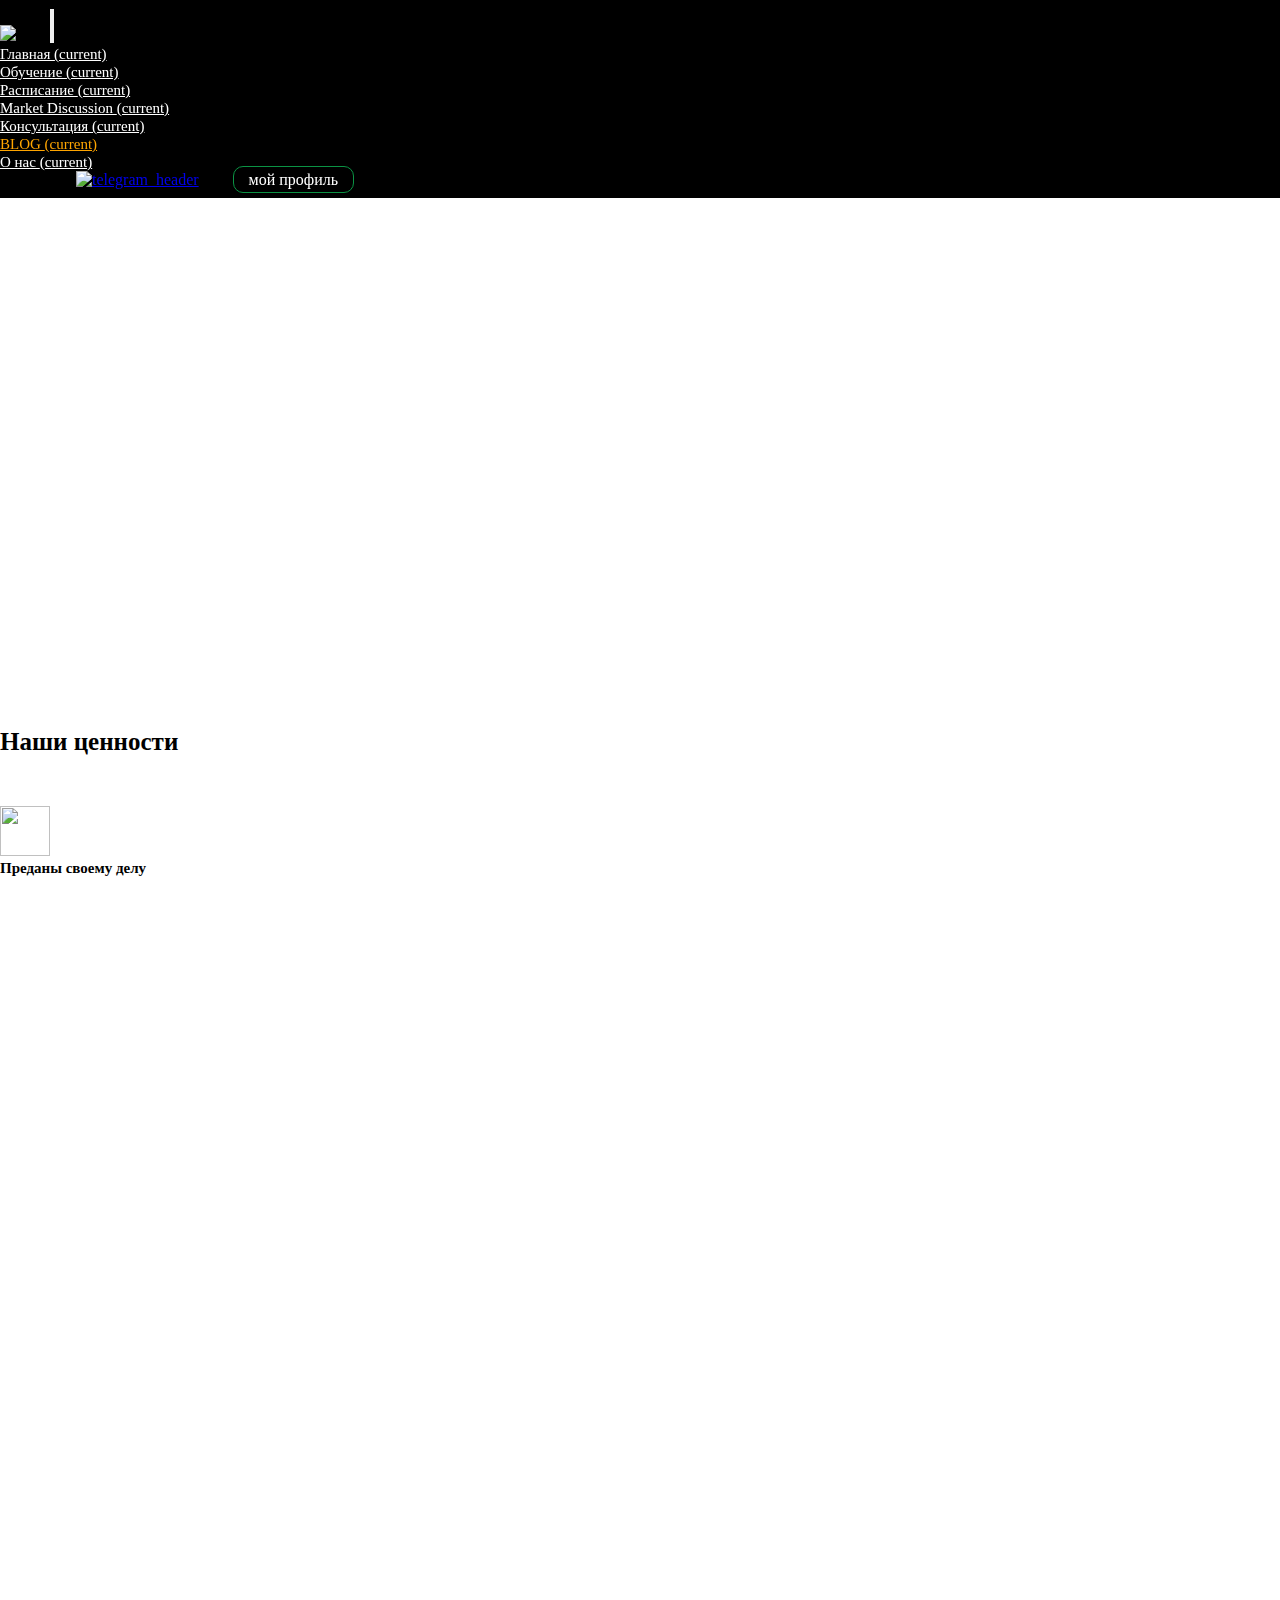
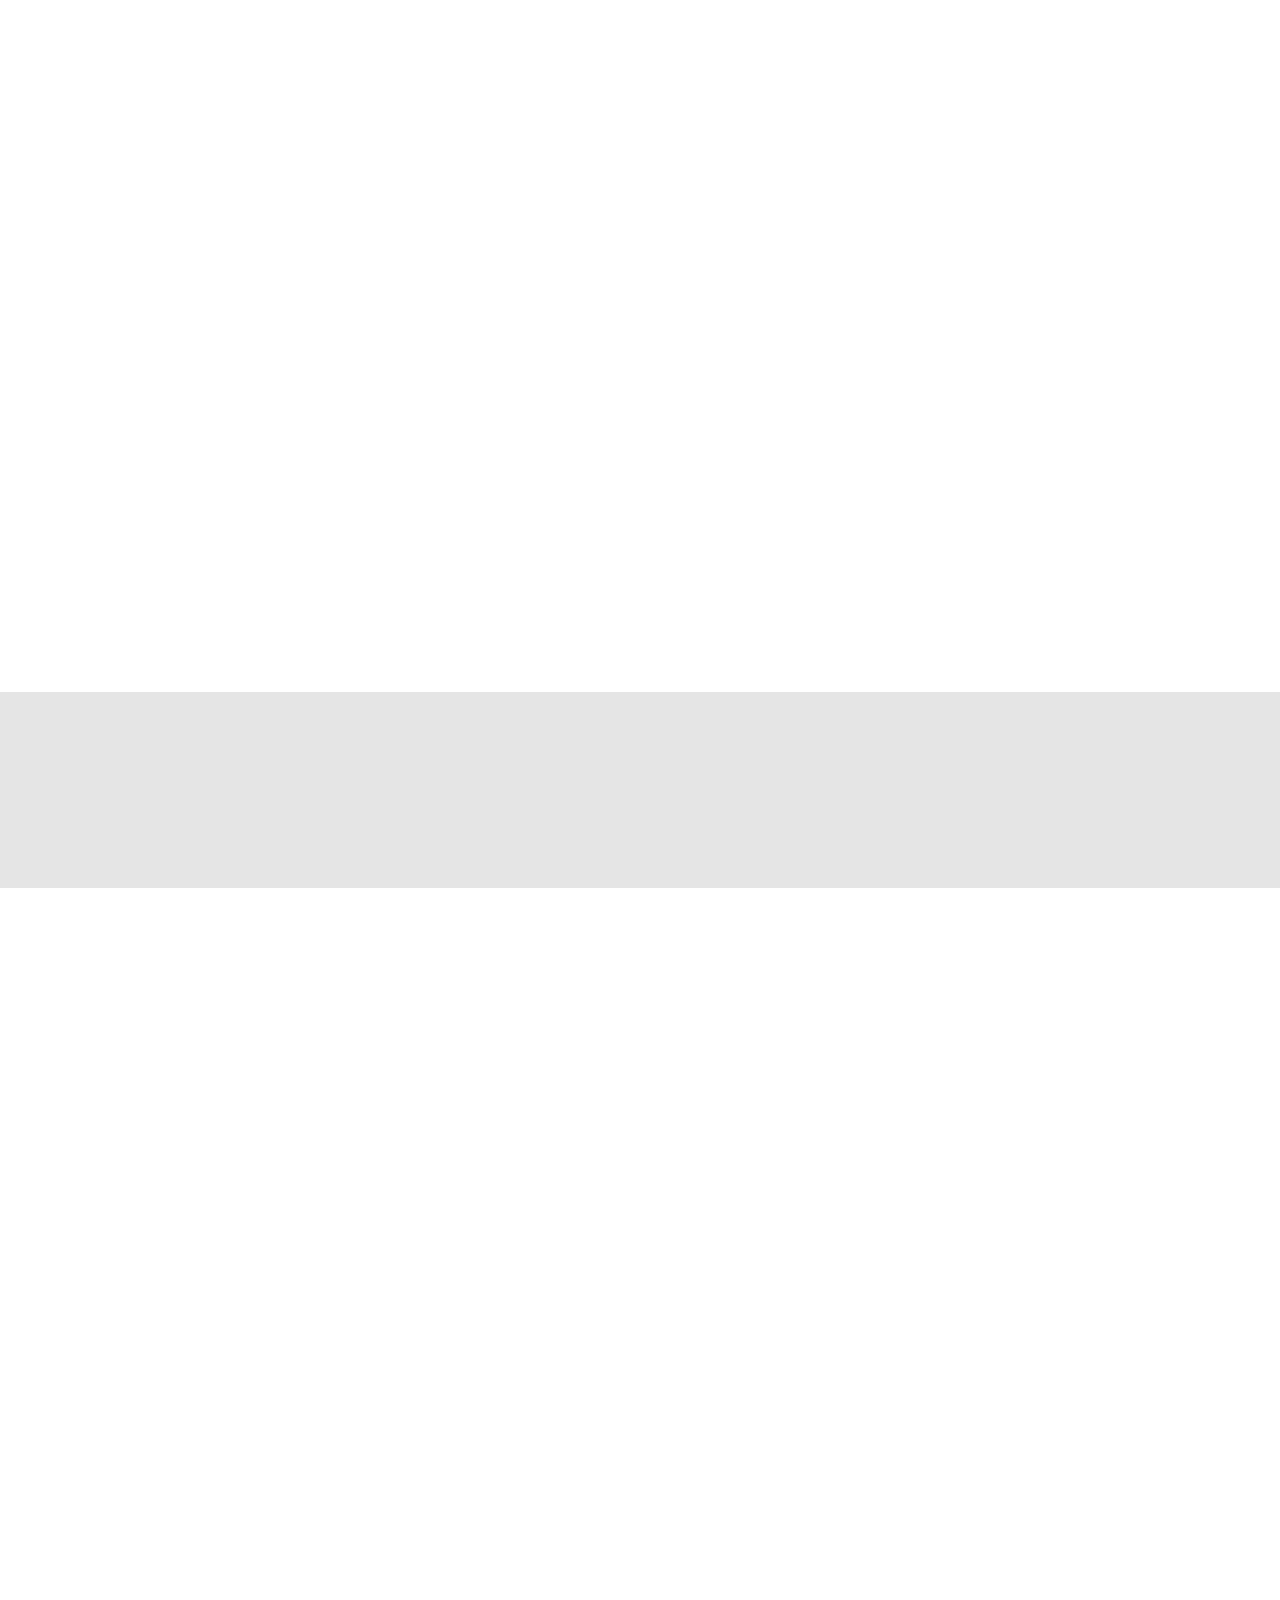
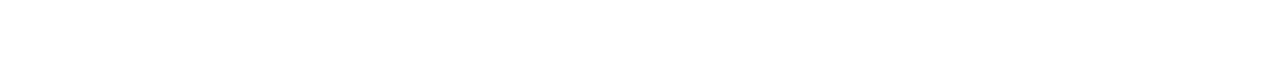
==== commit 4417e4c8: "add tradingview" ====
--- a/about.html
+++ b/about.html
@@ -152,9 +152,11 @@
             <h2 class="text-center col-12 animate__animated animate__fadeIn wow" data-wow-delay = "0.7s"> Наша команда </h2>
             <div class="col-lg-6 col-12 animate__animated animate__fadeIn wow" data-wow-delay = "0.7s">
                 <div class=" d-flex justify-content-between align-items-center a_comand">
-                    <div class="col-lg-4 user_image">
+                    <div class="col-lg-4 ">
+                        <div class="user_image">
                         <a href="https://www.instagram.com/trader.evgeniy/"> 9000 <i class="fas fa-user"></i> <br> на Телеграм </a>
                         <img src="img/photo_serg.jpg"/>
+                        </div>
                     </div>
                     <div class="col-lg-7 col-6">
                         <h3> Сергей Дуржинский </h3>
@@ -165,9 +167,11 @@
         </div>
             <div class="col-lg-6 col-12 animate__animated animate__fadeIn wow" data-wow-delay = "0.7s">
                 <div class=" d-flex justify-content-between align-items-center a_comand">
-                    <div class="col-lg-4 user_image">
+                    <div class="col-lg-4 ">
+                        <div class="user_image">
                         <a href="https://www.instagram.com/trader.evgeniy/"> 9000 <i class="fas fa-user"></i> <br> на Телеграм </a>
                         <img src="img/kate.jpg"/>
+                        </div>
                     </div>
                     <div class="col-lg-7 col-6">
                         <h3> Евгений Трогаченко </h3>
@@ -181,7 +185,7 @@
     </div>
             <div class="owl-carousel carusel_about">
                 <div class="row tel_comand animate__animated animate__fadeIn wow" data-wow-delay = "0.7s">
-                    <div class="col-lg-2 col-4">
+                    <div class="col-lg-2 col-4 d-flex flex-column align-items-center">
                         <div class="imag_user">
                             <a href="https://www.instagram.com/trader.evgeniy/" class="com_tel"> 1000 <i class="fas fa-user"></i> <br> на Телеграм </a>
                             <img src="img/kate2.jpg">
@@ -189,7 +193,7 @@
                         <h4> Екатерина Тарасюк </h4>
                         <p> Трейдер </p>
                     </div>
-                    <div class="col-lg-2 col-4">
+                    <div class="col-lg-2 col-4  d-flex flex-column align-items-center">
                         <div class="imag_user">
                             <a href="#" class="com_tel"> 9000 <i class="fas fa-user"></i> <br> на Телеграм </a>
                             <img src="img/kate3.jpg">
@@ -197,7 +201,7 @@
                         <h4> Екатерина Тарасюк </h4>
                         <p> Трейдер </p>
                     </div>
-                    <div class="col-lg-2 col-4">
+                    <div class="col-lg-2 col-4  d-flex flex-column align-items-center">
                         <div class="imag_user">
                             <a href="https://www.instagram.com/trader.evgeniy/" class="com_tel"> 9000 <i class="fas fa-user"></i> <br> на Телеграм </a>
                             <img src="img/kate4.jpg">
@@ -205,7 +209,7 @@
                         <h4> Екатерина Тарасюк </h4>
                         <p> Трейдер </p>
                     </div>
-                    <div class="col-lg-2 col-4">
+                    <div class="col-lg-2 col-4 d-flex flex-column align-items-center">
                         <div class="imag_user">
                             <a href="https://www.instagram.com/trader.evgeniy/" class="com_tel"> 9000 <i class="fas fa-user"></i> <br> на Телеграм </a>
                             <img src="img/kate5.jpg">
@@ -213,7 +217,7 @@
                         <h4> Екатерина Тарасюк </h4>
                         <p> Трейдер </p>
                     </div>
-                    <div class="col-lg-2 col-4">
+                    <div class="col-lg-2 col-4 d-flex flex-column align-items-center">
                         <div class="imag_user">
                             <a href="https://www.instagram.com/trader.evgeniy/" class="com_tel"> 9000 <i class="fas fa-user"></i> <br> на Телеграм </a>
                             <img src="img/kate.jpg">
@@ -221,7 +225,7 @@
                         <h4> Екатерина Тарасюк </h4>
                         <p> Трейдер </p>
                     </div>
-                    <div class="col-lg-2 col-4">
+                    <div class="col-lg-2 col-4 d-flex flex-column align-items-center">
                         <div class="imag_user">
                             <a href="https://www.instagram.com/trader.evgeniy/" class="com_tel"> 9000 <i class="fas fa-user"></i> <br> на Телеграм </a>
                             <img src="img/photo_evg.jpg">
@@ -231,7 +235,7 @@
                     </div>
                 </div>
                 <div class="row tel_comand">
-                    <div class="col-lg-2 col-4">
+                    <div class="col-lg-2 col-4 d-flex flex-column align-items-center">
                         <div class="imag_user">
                             <a href="https://www.instagram.com/trader.evgeniy/" class="com_tel"> 1000 <i class="fas fa-user"></i> <br> на Телеграм </a>
                             <img src="img/kate2.jpg">
@@ -239,7 +243,7 @@
                         <h4> Екатерина Тарасюк </h4>
                         <p> Трейдер </p>
                     </div>
-                    <div class="col-lg-2 col-4">
+                    <div class="col-lg-2 col-4 d-flex flex-column align-items-center">
                         <div class="imag_user">
                             <a href="https://www.instagram.com/trader.evgeniy/" class="com_tel"> 9000 <i class="fas fa-user"></i> <br> на Телеграм </a>
                             <img src="img/kate3.jpg">
@@ -247,7 +251,7 @@
                         <h4> Екатерина Тарасюк </h4>
                         <p> Трейдер </p>
                     </div>
-                    <div class="col-lg-2 col-4">
+                    <div class="col-lg-2 col-4 d-flex flex-column align-items-center">
                         <div class="imag_user">
                             <a href="https://www.instagram.com/trader.evgeniy/" class="com_tel"> 9000 <i class="fas fa-user"></i> <br> на Телеграм </a>
                             <img src="img/kate4.jpg">
@@ -255,7 +259,7 @@
                         <h4> Екатерина Тарасюк </h4>
                         <p> Трейдер </p>
                     </div>
-                    <div class="col-lg-2 col-4">
+                    <div class="col-lg-2 col-4 d-flex flex-column align-items-center">
                         <div class="imag_user">
                             <a href="https://www.instagram.com/trader.evgeniy/" class="com_tel"> 9000 <i class="fas fa-user"></i> <br> на Телеграм </a>
                             <img src="img/kate5.jpg">
@@ -263,7 +267,7 @@
                         <h4> Екатерина Тарасюк </h4>
                         <p> Трейдер </p>
                     </div>
-                    <div class="col-lg-2 col-4">
+                    <div class="col-lg-2 col-4 d-flex flex-column align-items-center">
                         <div class="imag_user">
                             <a href="https://www.instagram.com/trader.evgeniy/" class="com_tel"> 9000 <i class="fas fa-user"></i> <br> на Телеграм </a>
                             <img src="img/kate.jpg">
@@ -271,7 +275,7 @@
                         <h4> Екатерина Тарасюк </h4>
                         <p> Трейдер </p>
                     </div>
-                    <div class="col-lg-2 col-4">
+                    <div class="col-lg-2 col-4 d-flex flex-column align-items-center">
                         <div class="imag_user">
                             <a href="https://www.instagram.com/trader.evgeniy/" class="com_tel"> 9000 <i class="fas fa-user"></i> <br> на Телеграм </a>
                             <img src="img/photo_evg.jpg">
--- a/css/style.css
+++ b/css/style.css
@@ -804,47 +804,58 @@
         padding: 15px;
         max-height: 150px;
         height: 100%; } }
-    .about_screen_three .a_comand .user_image a {
-      display: none;
-      background-image: url("../img/Vector_tel.png");
-      padding: 8px 10px 26px;
-      position: absolute;
-      right: -50px;
-      top: -60px;
-      width: 107px;
-      background-repeat: no-repeat;
-      background-size: contain;
-      font-size: 15px;
-      text-decoration: none;
-      color: black; }
+    .about_screen_three .a_comand .user_image {
+      background-color: black;
+      max-width: 125px;
+      width: 100%;
+      height: 125px;
+      border-radius: 50%;
+      overflow: hidden; }
       @media screen and (max-width: 1200px) {
-        .about_screen_three .a_comand .user_image a {
-          position: absolute;
-          right: -35px;
-          top: -70px; } }
-      @media screen and (max-width: 992px) {
-        .about_screen_three .a_comand .user_image a {
-          position: absolute;
-          right: 80px; } }
-      @media screen and (max-width: 767px) {
-        .about_screen_three .a_comand .user_image a {
-          position: absolute;
-          right: -45px;
-          top: -53px;
-          font-size: 10px;
-          width: 87px; } }
-      @media screen and (max-width: 320px) {
-        .about_screen_three .a_comand .user_image a {
-          position: absolute;
-          right: -10px; } }
+        .about_screen_three .a_comand .user_image {
+          height: 100px; } }
+      @media screen and (max-width: 991px) {
+        .about_screen_three .a_comand .user_image {
+          height: 125px; } }
+      .about_screen_three .a_comand .user_image a {
+        display: none;
+        background-image: url("../img/Vector_tel.png");
+        padding: 8px 10px 26px;
+        position: absolute;
+        right: -50px;
+        top: -60px;
+        width: 107px;
+        background-repeat: no-repeat;
+        background-size: contain;
+        font-size: 15px;
+        text-decoration: none;
+        color: black; }
+        @media screen and (max-width: 1200px) {
+          .about_screen_three .a_comand .user_image a {
+            position: absolute;
+            right: -35px;
+            top: -70px; } }
+        @media screen and (max-width: 992px) {
+          .about_screen_three .a_comand .user_image a {
+            position: absolute;
+            right: 80px; } }
+        @media screen and (max-width: 767px) {
+          .about_screen_three .a_comand .user_image a {
+            position: absolute;
+            right: -45px;
+            top: -53px;
+            font-size: 10px;
+            width: 87px; } }
+        @media screen and (max-width: 320px) {
+          .about_screen_three .a_comand .user_image a {
+            position: absolute;
+            right: -10px; } }
     .about_screen_three .a_comand .user_image:hover a {
       display: block; }
     .about_screen_three .a_comand img {
-      border-radius: 50%;
-      max-width: 150px;
-      width: 100%; }
+      width: 150px; }
     .about_screen_three .a_comand img:hover {
-      max-width: 155px; }
+      width: 160px; }
     .about_screen_three .a_comand h3 {
       color: white;
       font-size: 25px;
@@ -884,42 +895,57 @@
       .about_screen_three .a_comand:hover {
         max-height: 170px;
         width: 100%; } }
-  .about_screen_three .imag_user a {
-    display: none;
-    background-image: url("../img/Vector_tel.png");
-    padding: 8px 10px 26px;
-    position: absolute;
-    right: -35px;
-    top: -60px;
-    width: 107px;
-    text-align: left;
-    background-repeat: no-repeat;
-    background-size: contain;
-    font-size: 15px;
-    text-decoration: none;
-    color: black; }
-    @media screen and (max-width: 992px) {
-      .about_screen_three .imag_user a {
-        position: absolute;
-        top: -70px;
-        right: 0; } }
-    @media screen and (max-width: 414px) {
-      .about_screen_three .imag_user a {
-        width: 87px;
-        font-size: 10px; } }
-  .about_screen_three .imag_user img {
+  .about_screen_three .imag_user {
+    background-color: black;
     max-width: 125px;
     width: 100%;
-    display: block;
-    overflow: hidden;
+    height: 125px;
     border-radius: 50%;
-    margin-bottom: 15px;
-    margin-right: auto;
-    margin-left: auto; }
-  .about_screen_three .imag_user img:hover {
-    max-width: 130px;
-    width: 100%;
-    transition: 0.3s; }
+    overflow: hidden; }
+    @media screen and (max-width: 414px) {
+      .about_screen_three .imag_user {
+        height: 100px; } }
+    @media screen and (max-width: 320px) {
+      .about_screen_three .imag_user {
+        height: 80px; } }
+    .about_screen_three .imag_user a {
+      display: none;
+      background-image: url("../img/Vector_tel.png");
+      padding: 8px 10px 26px;
+      position: absolute;
+      right: -35px;
+      top: -60px;
+      width: 107px;
+      text-align: left;
+      background-repeat: no-repeat;
+      background-size: contain;
+      font-size: 15px;
+      text-decoration: none;
+      color: black; }
+      @media screen and (max-width: 992px) {
+        .about_screen_three .imag_user a {
+          position: absolute;
+          top: -70px;
+          right: 0; } }
+      @media screen and (max-width: 414px) {
+        .about_screen_three .imag_user a {
+          width: 87px;
+          font-size: 10px; } }
+    .about_screen_three .imag_user img {
+      width: 135px;
+      position: relative;
+      display: block;
+      overflow: hidden;
+      margin-bottom: 15px;
+      margin-right: auto;
+      margin-left: auto; }
+      @media screen and (max-width: 360px) {
+        .about_screen_three .imag_user img {
+          position: relative;
+          right: 15px; } }
+    .about_screen_three .imag_user img:hover {
+      width: 145px;
+      transition: 0.3s; }
   .about_screen_three .imag_user:hover a {
     display: block;
     transition: 1s; }
@@ -1018,6 +1044,8 @@
     color: white;
     margin-bottom: 50px;
     font-weight: bold; }
+  .k_screen_one .calendar {
+    margin: auto; }
 
 .k_screen_two {
   padding: 100px 0; }
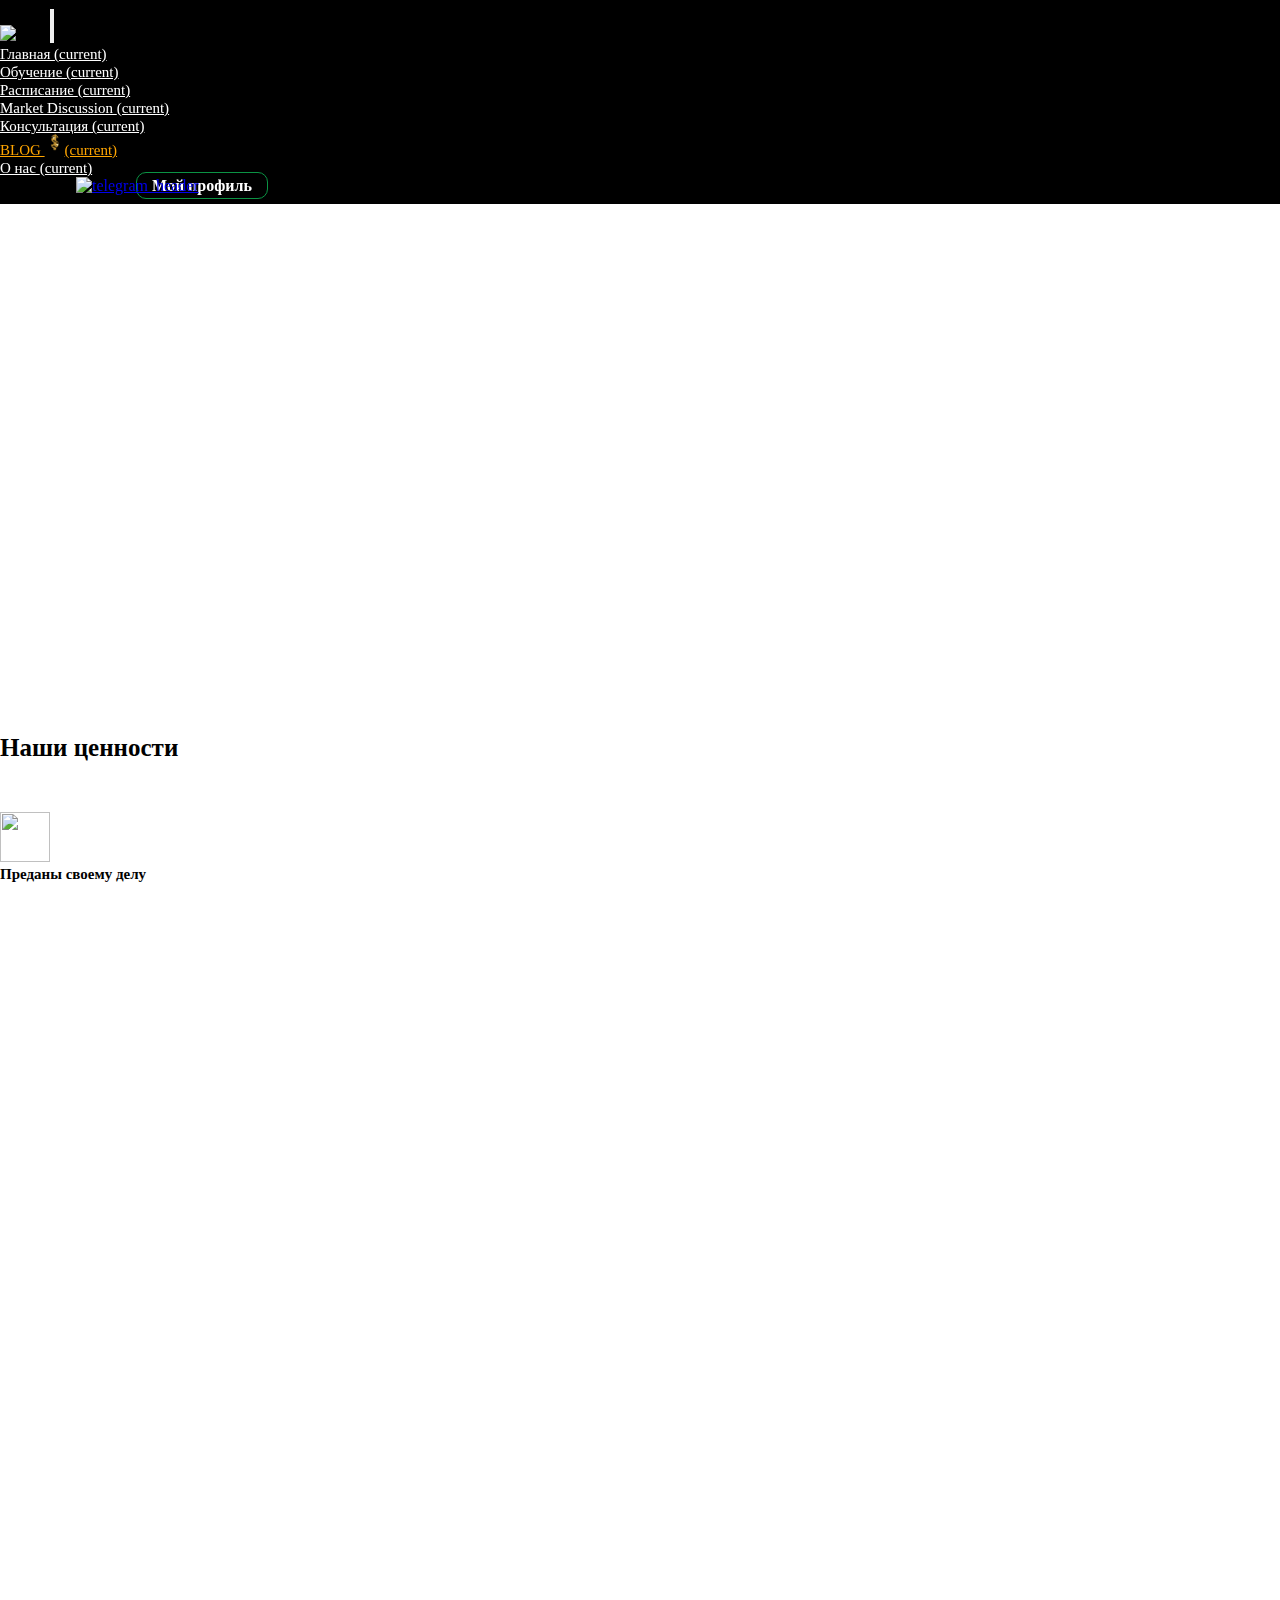
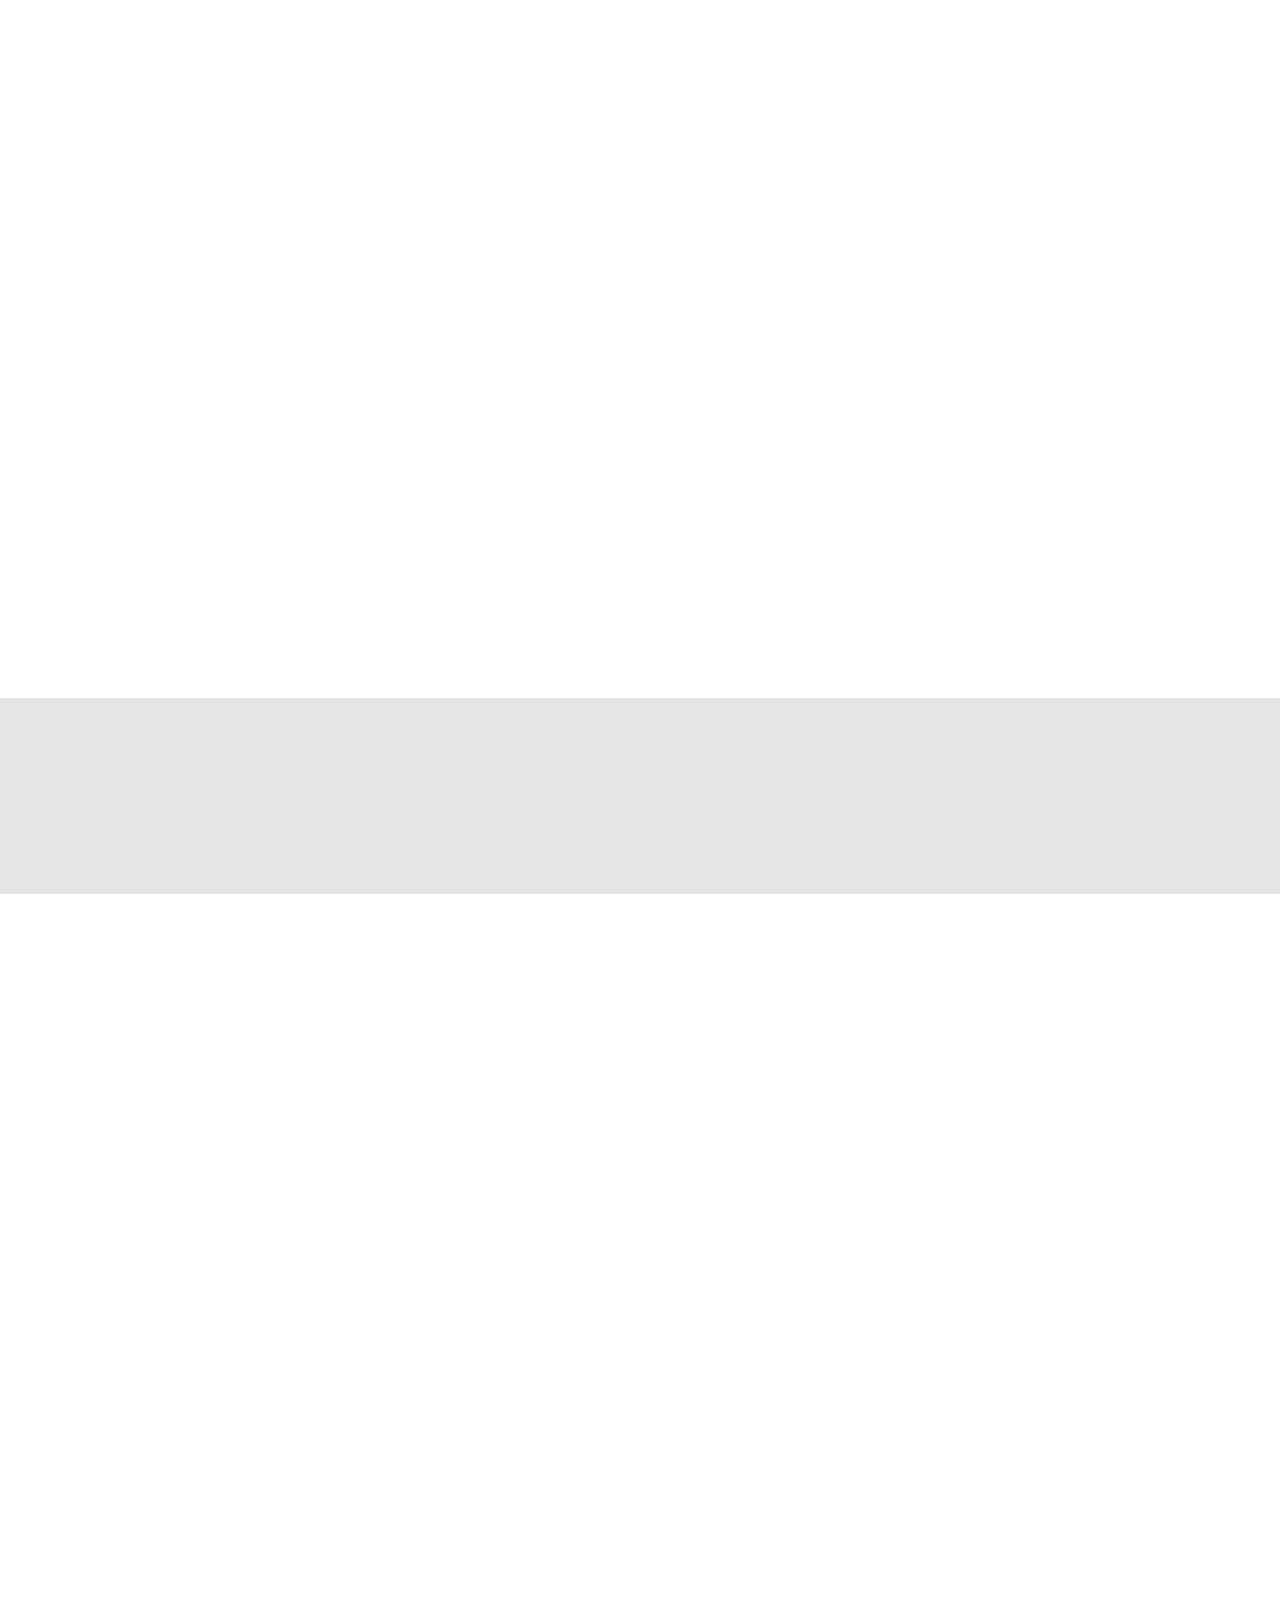
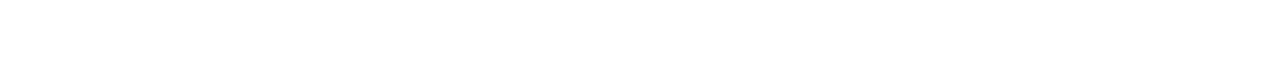
==== commit 39a4745d: "add tradingview" ====
--- a/about.html
+++ b/about.html
@@ -78,15 +78,15 @@
                         <a class="nav-link" href="consultation.html"> Консультация <span class="sr-only">(current)</span></a>
                     </li>
                     <li class="nav-item active">
-                        <a class="nav-link blog" href="#"> BLOG <span class="sr-only">(current)</span></a>
+                        <a class="nav-link blog anime_dollar" href="#"> BLOG <img src="img/dollar.gif"/><span class="sr-only">(current)</span></a>
                     </li>
                     <li class="nav-item active">
                         <a class="nav-link" href="about.html"> О нас <span class="sr-only">(current)</span></a>
                     </li>
                 </ul>
                 <div class="contact_header">
-                    <a href="https://t.me/whitemarketpro"> <img src="img/Telegram.png" alt="telegram_header"/></a>
-                    <a href="#"> мой профиль </a>
+                    <a href="https://t.me/whitemarketpro" class="anime_teleg animate__animated animate__bounce"> <img src="img/Telegram.png" alt="telegram_header"/></a>
+                    <a href="#"> Мой профиль </a>
                 </div>
             </div>
 
--- a/css/style.css
+++ b/css/style.css
@@ -4,6 +4,9 @@
 
 .tradingview-widget-container {
   margin-bottom: -32px; }
+
+.eapps-link {
+  display: none !important; }
 
 header {
   position: sticky;
@@ -16,7 +19,11 @@
   background: #000000 !important; }
 
 .logo {
-  margin-right: 30px; }
+  padding: 0 !important;
+  max-width: 99px; }
+  .logo img {
+    width: 100%;
+    margin-right: 30px; }
 
 .navbar-light .navbar-toggler:hover {
   background-color: #0B9344 !important;
@@ -39,21 +46,31 @@
   color: #0B9344 !important;
   transition: 0.3s; }
 
+.anime_dollar {
+  position: relative; }
+  .anime_dollar img {
+    position: relative;
+    bottom: 3px;
+    height: 20px;
+    width: 20px; }
+
 .blog {
   color: orange !important; }
 
-.contact_header img {
-  margin-right: 30px;
-  margin-left: 76px; }
-  @media screen and (max-width: 1200px) {
-    .contact_header img {
-      margin-left: 30px; } }
-  @media screen and (max-width: 991px) {
-    .contact_header img {
-      margin-left: 0;
-      margin-right: 0;
-      position: relative;
-      left: 190px; } }
+.contact_header {
+  position: relative; }
+  .contact_header img {
+    margin-right: 30px;
+    margin-left: 76px; }
+    @media screen and (max-width: 1200px) {
+      .contact_header img {
+        margin-left: 30px; } }
+    @media screen and (max-width: 991px) {
+      .contact_header img {
+        margin-left: 0;
+        margin-right: 0;
+        position: relative;
+        left: 190px; } }
 
 @media screen and (max-width: 991px) {
   .back_head {
@@ -62,16 +79,33 @@
     background-position: center top;
     background-repeat: no-repeat;
     text-align: center; } }
+.anime_teleg {
+  left: 0;
+  position: absolute; }
+  @media screen and (max-width: 1200px) {
+    .anime_teleg {
+      left: -25px; } }
+  @media screen and (max-width: 991px) {
+    .anime_teleg {
+      right: 0; } }
+  @media screen and (max-width: 414px) {
+    .anime_teleg {
+      right: 120px; } }
+
 .contact_header a:nth-last-child(1) {
   color: white;
+  margin-left: 136px;
+  font-weight: bold;
   text-decoration: none;
   border: 1px solid #0B9344;
   padding: 4px 15px;
   border-radius: 10px; }
+  @media screen and (max-width: 1200px) {
+    .contact_header a:nth-last-child(1) {
+      margin-left: 43px; } }
   @media screen and (max-width: 991px) {
     .contact_header a:nth-last-child(1) {
-      position: relative;
-      right: 13px; } }
+      margin-left: 0; } }
 
 .contact_header a:nth-last-child(1):hover {
   background-color: #0B9344;
@@ -179,7 +213,7 @@
         display: inline-block;
         border-radius: 10px; }
       .screen_one .card_ .price a:hover {
-        box-shadow: 0px 4px 4px 0px #00000040;
+        box-shadow: 0px 0px 10px 0px #FFFFFF;
         transition: 0.3s; }
     .screen_one .card_ .price:hover {
       padding: 20px;
@@ -352,7 +386,7 @@
         display: inline-block;
         border-radius: 10px; }
       .screen_two .card_scr_two .price a:hover {
-        box-shadow: 0px 4px 4px 0px #00000040;
+        box-shadow: 0px 0px 10px 0px #FFFFFF;
         transition: 0.3s; }
     .screen_two .card_scr_two .price:hover {
       padding: 20px;
@@ -427,7 +461,7 @@
     border-radius: 3%; }
 
 .market_price {
-  background-image: url("../img/back_m_price.jpg");
+  background-image: url("../img/back_m_price.png");
   padding: 50px 0 60px;
   background-repeat: no-repeat;
   background-size: cover;
@@ -464,7 +498,12 @@
       font-size: 15px;
       color: white;
       margin-bottom: 20px; }
+    .market_price .m_price .anime_botton:hover {
+      animation-name: pulse; }
     .market_price .m_price a {
+      color: #0B9344;
+      font-size: 20px;
+      font-weight: bold;
       background-color: #E6FDEF;
       padding: 10px 50px;
       border-radius: 10px;
@@ -485,25 +524,28 @@
         font-weight: normal; }
 
 .m_price:hover {
+  box-shadow: 0px 0px 10px 5px white;
   height: 197px;
   transition: 0.5s; }
 
-.index_screen_one {
-  background-image: url("../img/1WM.jpg");
+.index_slide_one {
+  background-image: url("../img/1WM.png");
   background-repeat: no-repeat;
   background-size: cover;
   background-position: center top;
-  padding: 216px 0 241px; }
-  .index_screen_one h1 {
-    color: white;
-    font-size: 50px;
-    font-weight: bold;
+  padding: 303px 0 182px; }
+  .index_slide_one h1 {
+    line-height: 96px;
+    color: white;
+    font-size: 60px;
+    font-weight: 600;
     margin-bottom: 25px; }
     @media screen and (max-width: 767px) {
-      .index_screen_one h1 {
+      .index_slide_one h1 {
         font-size: 20px;
         line-height: 24px; } }
-  .index_screen_one a {
+  .index_slide_one a {
+    text-transform: uppercase;
     font-weight: bold;
     color: white;
     background-color: #0B9444;
@@ -513,8 +555,41 @@
     margin: auto;
     text-decoration: none;
     text-align: center; }
-  .index_screen_one a:hover {
-    box-shadow: 0px 4px 4px 0px #00000040;
+  .index_slide_one a:hover {
+    animation-name: pulse;
+    box-shadow: 0px 0px 10px 0px #FFFFFF;
+    transition: 0.3s; }
+
+.index_slide_two {
+  background-image: url("../img/2WM.jpg");
+  background-repeat: no-repeat;
+  background-size: cover;
+  background-position: center top;
+  padding: 235px 0 182px; }
+  .index_slide_two h1 {
+    line-height: 88px;
+    color: white;
+    font-size: 55px;
+    font-weight: 600;
+    margin-bottom: 25px; }
+    @media screen and (max-width: 767px) {
+      .index_slide_two h1 {
+        font-size: 25px;
+        line-height: 35px; } }
+  .index_slide_two a {
+    text-transform: uppercase;
+    font-weight: bold;
+    color: white;
+    background-color: #0B9444;
+    padding: 10px 42px;
+    width: 190px;
+    border-radius: 10px;
+    margin: auto;
+    text-decoration: none;
+    text-align: center; }
+  .index_slide_two a:hover {
+    animation-name: pulse;
+    box-shadow: 0px 0px 10px 0px #FFFFFF;
     transition: 0.3s; }
 
 .carusel_i .owl-nav {
@@ -523,13 +598,15 @@
   width: 100%; }
 .carusel_i .owl-nav .owl-next {
   position: absolute;
-  right: 30px; }
+  right: 30px;
+  bottom: -180px; }
   @media screen and (max-width: 411px) {
     .carusel_i .owl-nav .owl-next {
       right: 10px; } }
 .carusel_i .owl-nav .owl-prev {
   position: absolute;
-  left: 30px; }
+  left: 30px;
+  bottom: -180px; }
   @media screen and (max-width: 411px) {
     .carusel_i .owl-nav .owl-prev {
       left: 10px; } }
@@ -570,6 +647,8 @@
   .index_screen_two .hover:hover {
     border-top-left-radius: 10px;
     border-top-right-radius: 10px;
+    border-bottom-left-radius: 10px;
+    border-bottom-right-radius: 10px;
     box-shadow: 0px 0px 10px 5px #92929240;
     transition: 0.3s; }
   .index_screen_two h2 {
@@ -586,7 +665,9 @@
 
 .i_details {
   background-color: #FAFAFA;
-  padding: 20px; }
+  padding: 20px;
+  border-bottom-left-radius: 10px;
+  border-bottom-right-radius: 10px; }
   .i_details h3 {
     font-size: 15px;
     font-weight: bold;
@@ -595,8 +676,9 @@
   .i_details h4 {
     font-size: 15px;
     color: rgba(0, 0, 0, 0.5);
-    margin-bottom: 15px; }
+    margin-bottom: 18px; }
   .i_details a {
+    font-weight: bold;
     padding: 8px 27px;
     border-radius: 10px;
     color: #0B9344;
@@ -629,10 +711,12 @@
 .index_video {
   padding: 55px 0 100px; }
   .index_video .i_video {
-    background-image: url("../img/i_video.jpg");
+    background-image: url("../img/i_video.png");
     width: 100%;
     background-size: cover;
-    background-position: center; }
+    background-position: center;
+    max-height: 540px !important;
+    height: 100%; }
 
 .i_partners {
   padding-bottom: 97px; }
@@ -644,8 +728,12 @@
     width: 100%; }
   .i_partners .w_partners div:nth-child(3) a img {
     max-width: 185px;
-    width: 100%; }
+    width: 100%;
+    position: relative;
+    right: 10px; }
   .i_partners .w_partners div:nth-child(4) a img {
+    position: relative;
+    bottom: 10px;
     max-width: 245px;
     width: 100%; }
   .i_partners .w_partners div:nth-child(5) a img {
@@ -655,12 +743,14 @@
     max-width: 103px;
     width: 100%; }
   .i_partners .w_partners div:nth-child(7) a img {
-    max-width: 245px;
+    max-width: 200px;
     width: 100%; }
   .i_partners .w_partners div:nth-child(8) a img {
     max-width: 216px;
     width: 100%; }
   .i_partners .w_partners div:nth-child(9) a img {
+    position: relative;
+    top: 20px;
     max-width: 91px;
     width: 100%; }
   .i_partners .w_partners div:nth-child(10) a img {
@@ -679,6 +769,8 @@
     font-weight: bold;
     margin-bottom: 49px;
     color: black; }
+  .i_partners .anime_botton:hover {
+    animation-name: pulse; }
   .i_partners .botton_partner {
     color: rgba(0, 0, 0, 0.5);
     padding: 8px 16px;
@@ -686,7 +778,7 @@
     border-radius: 10px;
     text-decoration: none;
     position: relative;
-    bottom: 20px; }
+    bottom: 2px; }
     @media screen and (max-width: 991px) {
       .i_partners .botton_partner {
         position: relative;
@@ -738,8 +830,7 @@
     color: #0B9344; }
 
 .i_instagram {
-  background-color: black;
-  padding: 135px 0; }
+  background-color: black; }
 
 .i_instagram_witch {
   max-width: 1000px;
@@ -778,7 +869,7 @@
     font-weight: bold; }
 
 .about_screen_three {
-  background-image: url("../img/about_screen_three.jpg");
+  background-image: url("../img/about_screen_three.png");
   height: 673px;
   background-repeat: no-repeat;
   background-size: cover;
@@ -852,10 +943,11 @@
             right: -10px; } }
     .about_screen_three .a_comand .user_image:hover a {
       display: block; }
+    .about_screen_three .a_comand .user_image:hover img {
+      width: 160px;
+      transition: 0.3s; }
     .about_screen_three .a_comand img {
       width: 150px; }
-    .about_screen_three .a_comand img:hover {
-      width: 160px; }
     .about_screen_three .a_comand h3 {
       color: white;
       font-size: 25px;
@@ -943,12 +1035,12 @@
         .about_screen_three .imag_user img {
           position: relative;
           right: 15px; } }
-    .about_screen_three .imag_user img:hover {
-      width: 145px;
-      transition: 0.3s; }
   .about_screen_three .imag_user:hover a {
     display: block;
     transition: 1s; }
+  .about_screen_three .imag_user:hover img {
+    width: 145px;
+    transition: 0.3s; }
 
 .tel_comand {
   max-width: 1140px;
@@ -1034,7 +1126,7 @@
       transition: 0.3s; }
 
 .k_screen_one {
-  background-image: url("../img/k-back-screen_one.jpg");
+  background-image: url("../img/k-back-screen_one.png");
   background-size: cover;
   background-repeat: no-repeat;
   background-position: center top;
@@ -1224,9 +1316,17 @@
         border-radius: 10px;
         text-decoration: none; }
       .k_screen_two .k_flex_container .bottom a:hover {
+        animation-name: pulse;
         background-color: #0B9344;
         color: white;
         transition: 0.3s; }
+  .k_screen_two .k_flex_container:hover {
+    box-shadow: 0px 0px 10px 5px #92929240;
+    transition: 0.3s;
+    border-bottom-left-radius: 10px;
+    border-top-left-radius: 10px;
+    border-bottom-right-radius: 10px;
+    border-top-right-radius: 10px; }
 
 .k_telegram {
   padding-bottom: 80px; }
@@ -1241,18 +1341,34 @@
       color: white;
       font-weight: bold;
       margin-bottom: 64px; }
+  .k_telegram .k_teleg:hover {
+    box-shadow: 0px 0px 10px 5px rgba(0, 0, 0, 0.35);
+    transition: 0.3s;
+    border-bottom-left-radius: 10px;
+    border-top-left-radius: 10px;
+    border-bottom-right-radius: 10px;
+    border-top-right-radius: 10px; }
   .k_telegram .k_teleg_t {
     background-image: url("../img/k_teleg_t.png");
     padding: 30px;
     border-radius: 10px;
     margin-bottom: 20px;
     background-size: cover; }
+  .k_telegram .k_teleg_t:hover {
+    box-shadow: 0px 0px 10px 5px rgba(0, 0, 0, 0.35);
+    transition: 0.3s;
+    border-bottom-left-radius: 10px;
+    border-top-left-radius: 10px;
+    border-bottom-right-radius: 10px;
+    border-top-right-radius: 10px; }
   .k_telegram h3 {
     font-size: 25px;
     color: white;
     font-weight: bold;
     margin-bottom: 64px; }
   .k_telegram a {
+    color: black;
+    font-weight: bold;
     background-color: #F3F3F3;
     padding: 21px 25px;
     border-radius: 100px;
@@ -1265,7 +1381,7 @@
     transition: 0.3s; }
 
 .trainer_screen_one {
-  background-image: url("../img/trainer_screen_one.jpg");
+  background-image: url("../img/trainer_screen_one.png");
   background-size: cover;
   background-repeat: no-repeat;
   background-position: center top;
@@ -1351,11 +1467,14 @@
     color: rgba(0, 0, 0, 0.5); }
 
 .trainer_screen_three {
-  background-image: url("../img/trainer_video.jpg");
+  background-image: url("../img/trainer_video.png");
   background-repeat: no-repeat;
   background-position: center;
   background-size: cover;
   padding: 50px 0 67px; }
+  .trainer_screen_three .video {
+    max-width: 1300px;
+    margin: auto; }
   .trainer_screen_three .t_video {
     max-width: 786px;
     width: 100%;
@@ -1370,6 +1489,7 @@
     font-size: 25px;
     font-weight: bold;
     margin-bottom: 50px;
+    text-transform: uppercase;
     color: white; }
   .trainer_screen_three img {
     max-width: 50px;
@@ -1409,7 +1529,7 @@
     margin-bottom: 30px; }
 
 .trainer_screen_five {
-  background-image: url("../img/trainer_screen_five_back.jpg");
+  background-image: url("../img/trainer_screen_five_back.png");
   background-repeat: no-repeat;
   background-position: center;
   background-size: cover;
@@ -1613,6 +1733,8 @@
     font-size: 15px;
     color: rgba(0, 0, 0, 0.5);
     margin-bottom: 30px; }
+  .trainer_screen_six .buy .anime_botton:hover {
+    animation-name: pulse; }
   .trainer_screen_six .buy a {
     background-color: #E6FDEF;
     padding: 10px 47px;
@@ -1628,6 +1750,15 @@
   background-color: #343434;
   padding: 50px 0 50px;
   text-align: center; }
+  .trainer_screen_seven h2 {
+    font-size: 25px;
+    font-weight: bold;
+    color: white;
+    text-transform: uppercase;
+    margin-bottom: 50px; }
+    @media screen and (max-width: 767px) {
+      .trainer_screen_seven h2 {
+        font-size: 25px; } }
   .trainer_screen_seven img {
     margin-bottom: 20px; }
   .trainer_screen_seven h3 {
@@ -1705,5 +1836,7 @@
             font-size: 10px;
             margin-bottom: 165px;
             max-width: 100px; } }
+    .trainer_map .r_data .right_data div:nth-last-child(1) p {
+      margin-bottom: 0; }
 
 /*# sourceMappingURL=style.css.map */
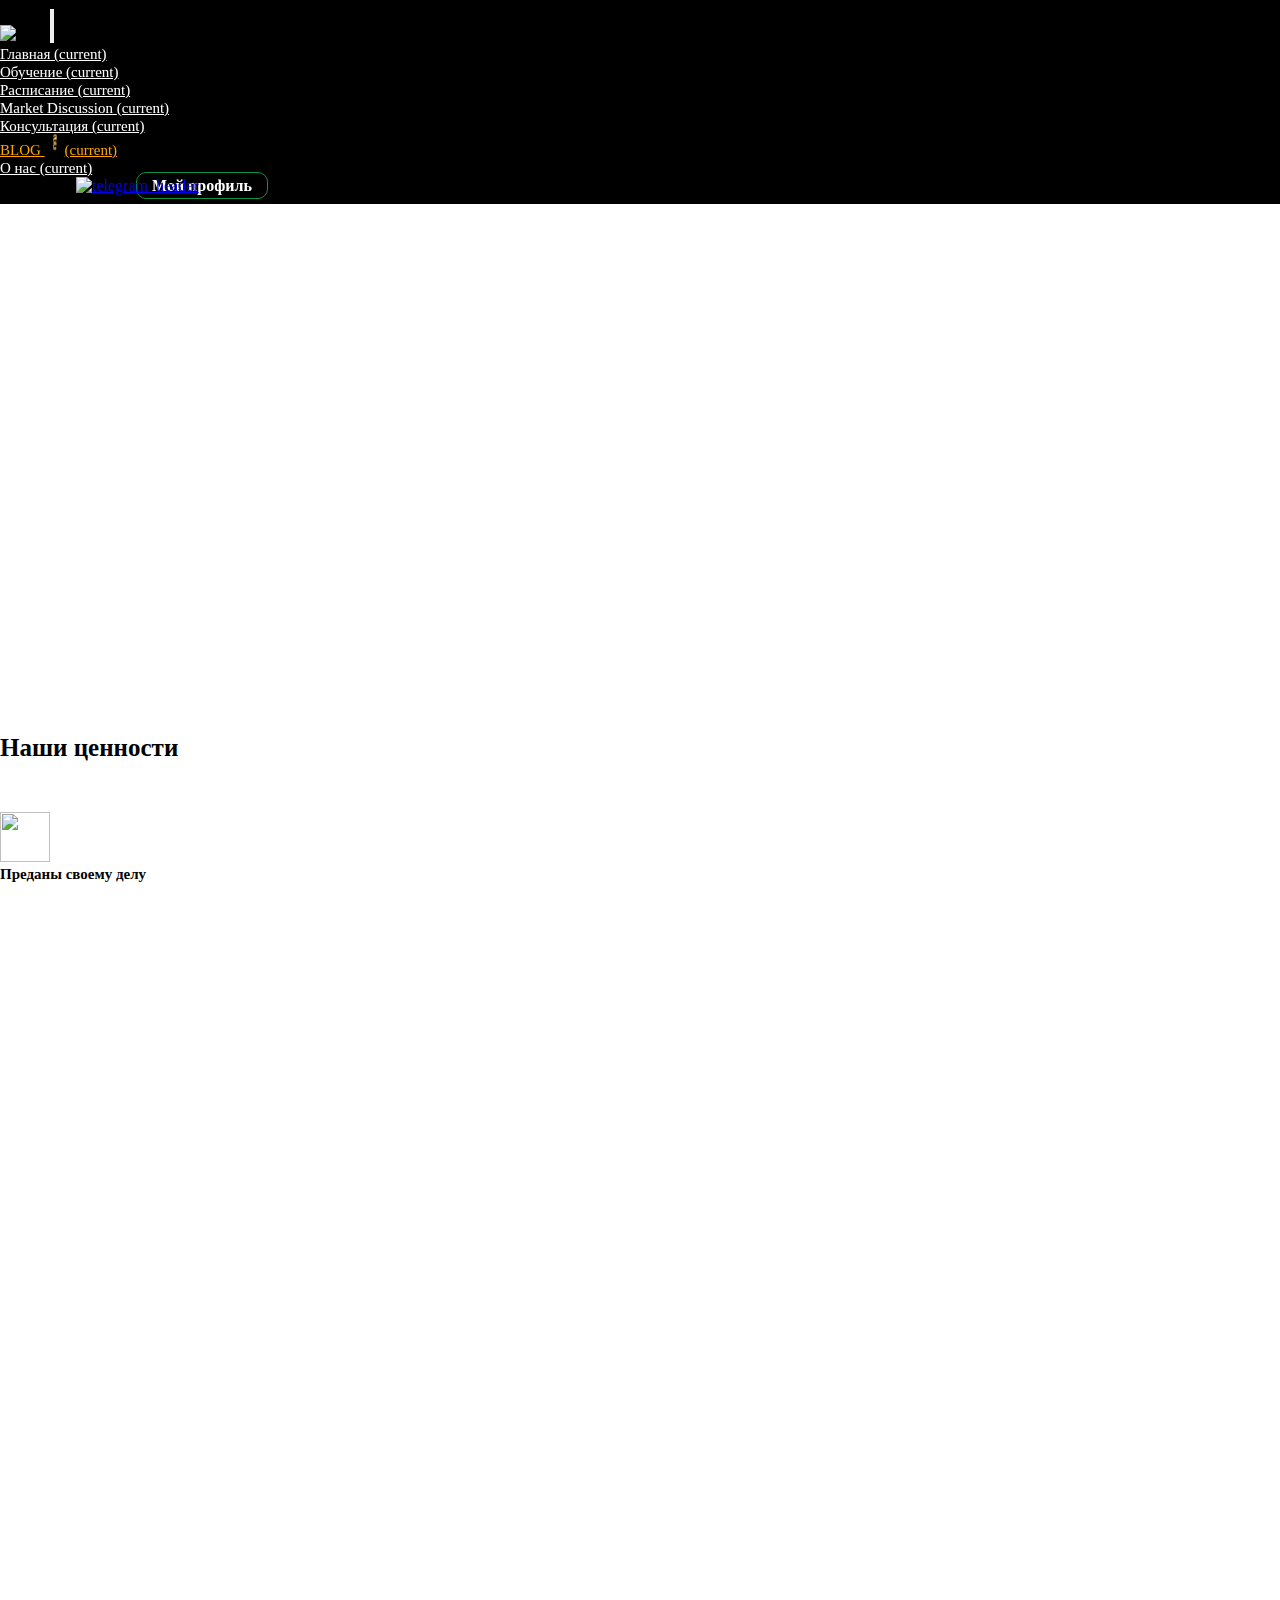
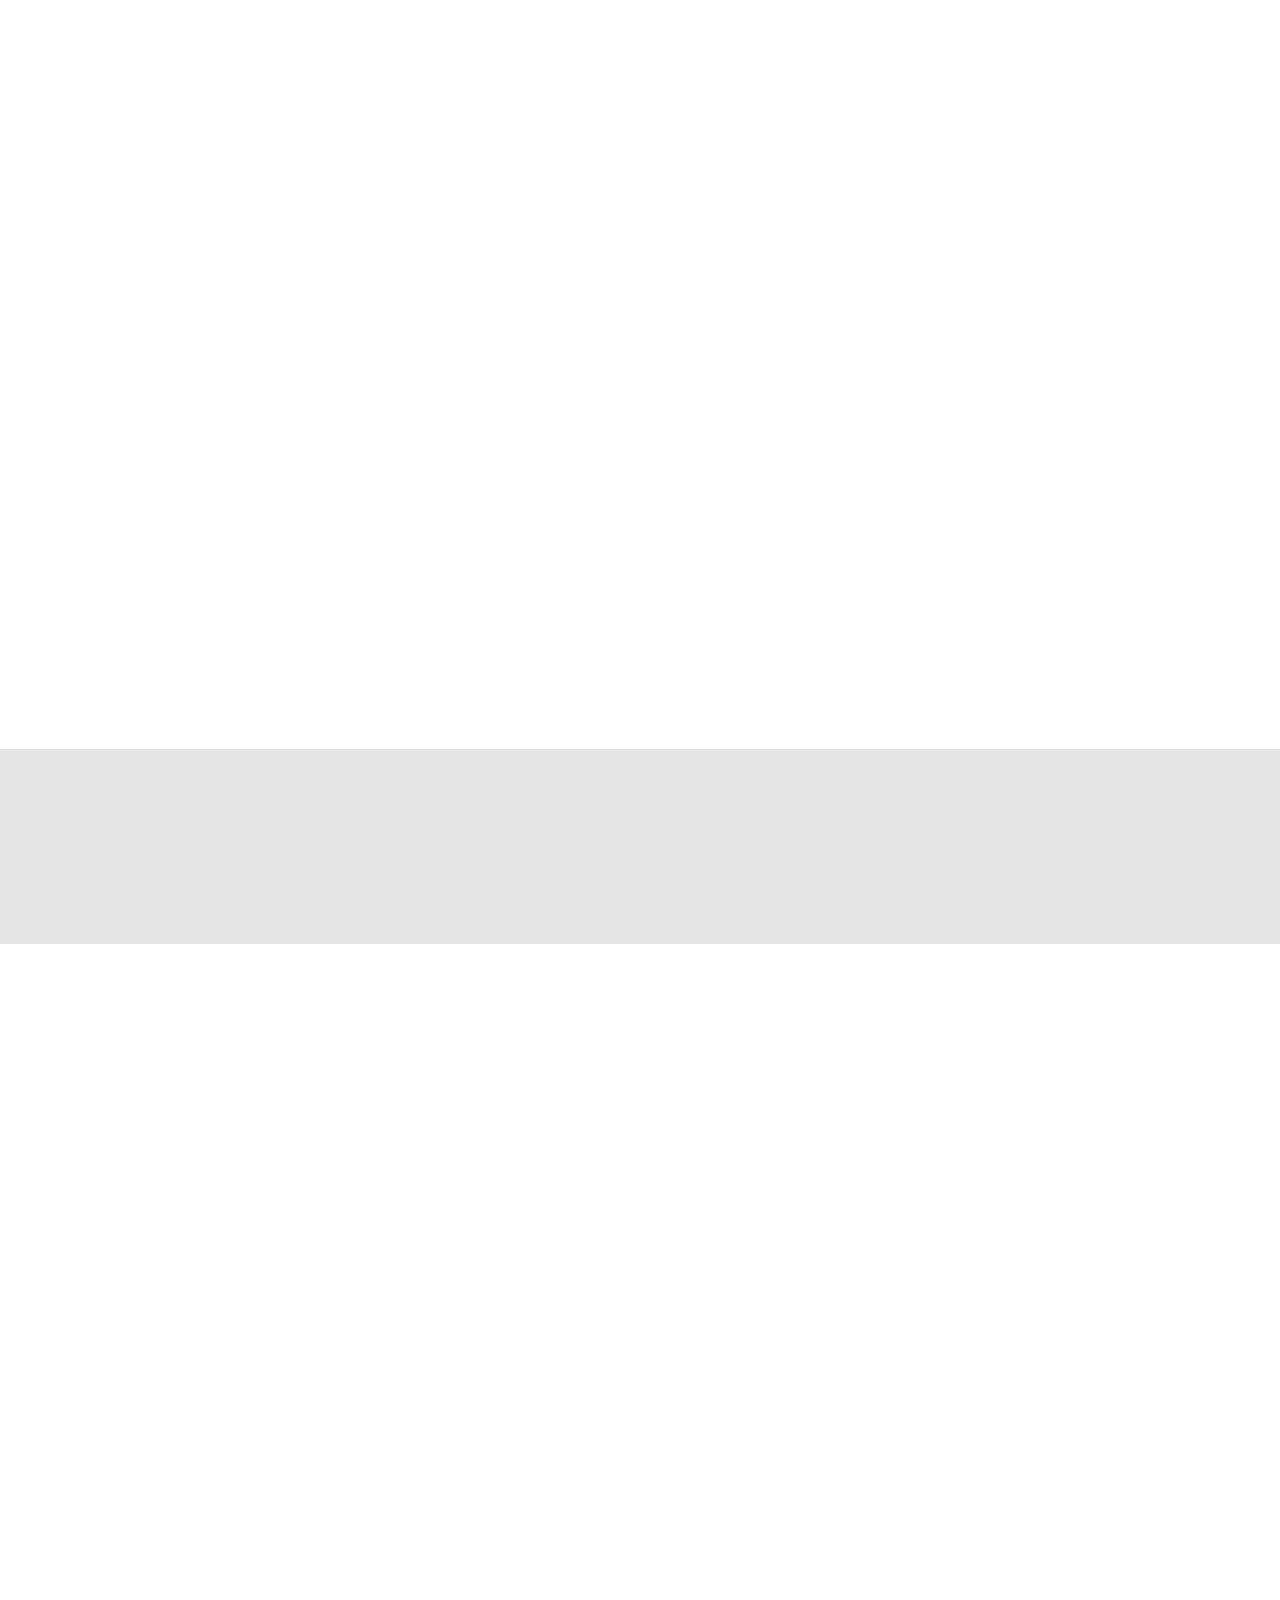
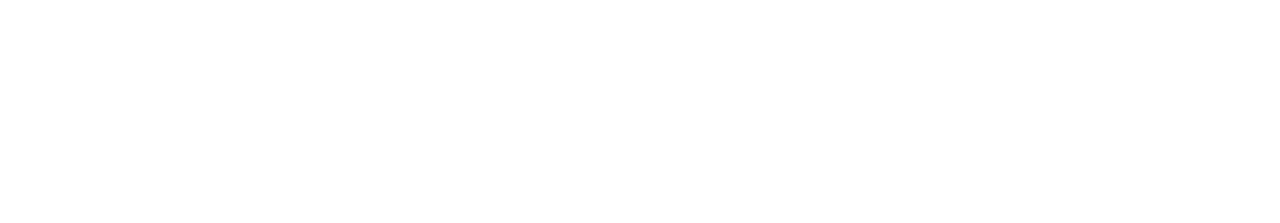
==== commit 44ca71e4: "add tradingview" ====
--- a/about.html
+++ b/about.html
@@ -94,50 +94,50 @@
     </nav>
 
 </header>
-<section class="about_screen_one animate__animated animate__fadeIn wow">
+<section class="about_screen_one animate__animated animate__fadeInDown wow">
     <div class="container">
         <div class="row">
-           <h1 class="col-lg-7 animate__animated animate__fadeIn wow" data-wow-delay = "0.7s"> ДЕЛАЕМ ТО, ЧТО ЛЮБИМ И УМЕЕМ. ПОМОГАЕМ КЛИЕНТАМ РАЗОБРАТЬСЯ В ХИТРОСПЛЕТЕНИЯХ ФИНАНСОВЫХ РЫНКОВ И НАУЧИТЬСЯ СОЗДАВАТЬ ИСТОЧНИКИ ПАССИВНОГО ДОХОДА.</h1>
+           <h1 class="col-lg-7 animate__animated animate__fadeInDown wow" data-wow-delay = "0.7s"> ДЕЛАЕМ ТО, ЧТО ЛЮБИМ И УМЕЕМ. ПОМОГАЕМ КЛИЕНТАМ РАЗОБРАТЬСЯ В ХИТРОСПЛЕТЕНИЯХ ФИНАНСОВЫХ РЫНКОВ И НАУЧИТЬСЯ СОЗДАВАТЬ ИСТОЧНИКИ ПАССИВНОГО ДОХОДА.</h1>
         </div>
     </div>
 </section>
 <section class="about_screen_two">
     <div class="container">
         <div class="row">
-            <h2 class="text-center col-12 animate__animated animate__fadeIn wow"> Наши ценности </h2>
-            <div class="col-lg-4 d-flex align-items-center a_value animate__animated animate__fadeIn wow">
+            <h2 class="text-center col-12 animate__animated animate__fadeInDown wow"> Наши ценности </h2>
+            <div class="col-lg-4 d-flex align-items-center a_value animate__animated animate__fadeInDown wow">
                 <img src="img/laptop.jpg"/>
                 <div class="col-lg-12">
                     <p> Преданы своему делу </p>
                 </div>
             </div>
-            <div class="col-lg-4 d-flex align-items-center a_value animate__animated animate__fadeIn wow">
+            <div class="col-lg-4 d-flex align-items-center a_value animate__animated animate__fadeInDown wow">
                 <img src="img/blackboard.jpg"/>
                 <div class="col-lg-12">
                     <p> Уверенно делаем то, чему учим других </p>
                 </div>
             </div>
-            <div class="col-lg-4 d-flex align-items-center a_value animate__animated animate__fadeIn wow">
+            <div class="col-lg-4 d-flex align-items-center a_value animate__animated animate__fadeInDown wow">
                 <img src="img/brain.jpg"/>
                 <div class="col-lg-12">
                     <p>Будущее за умными людьми
                         с интеллектуальным бизнесом </p>
                 </div>
             </div>
-            <div class="col-lg-4 d-flex align-items-center a_value animate__animated animate__fadeIn wow">
+            <div class="col-lg-4 d-flex align-items-center a_value animate__animated animate__fadeInDown wow">
                 <img src="img/mobile-phone.jpg"/>
                 <div class="col-lg-12">
                     <p> Передаем только ценную информацию без воды </p>
                 </div>
             </div>
-            <div class="col-lg-4 d-flex align-items-center a_value animate__animated animate__fadeIn wow">
+            <div class="col-lg-4 d-flex align-items-center a_value animate__animated animate__fadeInDown wow">
                 <img src="img/money.jpg"/>
                 <div class="col-lg-12">
                     <p> Доводим клиентов
                         до резульата </p>
                 </div>
             </div>
-            <div class="col-lg-4 d-flex align-items-center a_value animate__animated animate__fadeIn wow">
+            <div class="col-lg-4 d-flex align-items-center a_value animate__animated animate__fadeInDown wow">
                 <img src="img/smile.jpg"/>
                 <div class="col-lg-12">
                     <p> Отвечаем за свои слова </p>
@@ -146,11 +146,11 @@
         </div>
     </div>
 </section>
-<section class="about_screen_three animate__animated animate__fadeIn animate__delay-0.7s wow">
+<section class="about_screen_three animate__animated animate__fadeInDown animate__delay-0.7s wow">
     <div class="container">
         <div class="row">
-            <h2 class="text-center col-12 animate__animated animate__fadeIn wow" data-wow-delay = "0.7s"> Наша команда </h2>
-            <div class="col-lg-6 col-12 animate__animated animate__fadeIn wow" data-wow-delay = "0.7s">
+            <h2 class="text-center col-12 animate__animated animate__fadeInDown wow" data-wow-delay = "0.7s"> Наша команда </h2>
+            <div class="col-lg-6 col-12 animate__animated animate__fadeInDown wow" data-wow-delay = "0.7s">
                 <div class=" d-flex justify-content-between align-items-center a_comand">
                     <div class="col-lg-4 ">
                         <div class="user_image">
@@ -165,7 +165,7 @@
                     </div>
                 </div>
         </div>
-            <div class="col-lg-6 col-12 animate__animated animate__fadeIn wow" data-wow-delay = "0.7s">
+            <div class="col-lg-6 col-12 animate__animated animate__fadeInDown wow" data-wow-delay = "0.7s">
                 <div class=" d-flex justify-content-between align-items-center a_comand">
                     <div class="col-lg-4 ">
                         <div class="user_image">
@@ -184,7 +184,7 @@
         </div>
     </div>
             <div class="owl-carousel carusel_about">
-                <div class="row tel_comand animate__animated animate__fadeIn wow" data-wow-delay = "0.7s">
+                <div class="row tel_comand animate__animated animate__fadeInDown wow" data-wow-delay = "0.7s">
                     <div class="col-lg-2 col-4 d-flex flex-column align-items-center">
                         <div class="imag_user">
                             <a href="https://www.instagram.com/trader.evgeniy/" class="com_tel"> 1000 <i class="fas fa-user"></i> <br> на Телеграм </a>
@@ -292,10 +292,10 @@
 <section class="about_comand">
     <div class="container">
         <div class="row">
-            <div class="col-12 a_comand animate__animated animate__fadeIn wow">
+            <div class="col-12 a_comand animate__animated animate__fadeInDown wow">
                 <p class="col-xl-10"> Разыскивается абмициозный, решительный коллега, который стаит для себя высокие материальные цели, готов к интенсивному обучению, и самое главное — любит трейдинг
                 </p>
-                <a href="#"> Хочу в команду </a>
+                <a href="#" class="animate__animated animate__infinite"> Хочу в команду </a>
             </div>
         </div>
     </div>
@@ -320,12 +320,12 @@
                     <i class="far fa-envelope"></i> <p class="d-inline-block "> support@whitemarket.pro </p>
                 </div>
                 <div class="d-flex align-items-center">
-                    <i class="fab fa-telegram"></i> <p class="d-inline-block "> — менеджер клиентов </p>
+                    <a href="#" class="f_teleg"><i class="fab fa-telegram"></i></a> <p class="d-inline-block "> — менеджер клиентов </p>
                 </div>
             </div>
             <p class="text-center col-12 animate__animated animate__fadeIn wow" data-wow-delay = "1.5s">© 2020 «White Market» . Все права защищены. </p>
             <div class="text-center col-lg-12 animate__animated animate__fadeIn wow" data-wow-delay = "1.5s">
-                <a href="#">Политика конфиденциальности</a>  <a href="#">Пользовательское соглашение</a>
+                <a href="about.html" class="politici">Политика конфиденциальности</a>  <a href="about.html" class="politici">Пользовательское соглашение</a>
             </div>
         </div>
     </div>
--- a/css/style.css
+++ b/css/style.css
@@ -128,7 +128,7 @@
     text-align: center; }
     @media screen and (max-width: 514) {
       .screen_one h1 {
-        margin-bottom: 30px; } }
+        margin-bottom: 17px; } }
   .screen_one .card_ {
     background: rgba(255, 255, 255, 0.2);
     backdrop-filter: blur(50px);
@@ -182,11 +182,13 @@
       justify-content: space-between;
       align-items: center;
       position: relative;
-      bottom: 76px; }
+      bottom: 76px;
+      width: 388px; }
       @media screen and (max-width: 1200px) {
         .screen_one .card_ .price {
           position: relative;
-          bottom: 34px; } }
+          bottom: 34px;
+          width: 318px; } }
       @media screen and (max-width: 991px) {
         .screen_one .card_ .price {
           position: absolute;
@@ -207,12 +209,20 @@
           font-weight: normal; }
       .screen_one .card_ .price a {
         color: white;
+        font-weight: bold;
         background-color: #0B9344;
         padding: 10px 43px;
         text-decoration: none;
         display: inline-block;
         border-radius: 10px; }
+        @media screen and (max-width: 1200px) {
+          .screen_one .card_ .price a {
+            padding: 10px 33px; } }
+        @media screen and (max-width: 991px) {
+          .screen_one .card_ .price a {
+            padding: 10px 43px; } }
       .screen_one .card_ .price a:hover {
+        animation-name: pulse;
         box-shadow: 0px 0px 10px 0px #FFFFFF;
         transition: 0.3s; }
     .screen_one .card_ .price:hover {
@@ -227,7 +237,7 @@
       .screen_one li {
         font-size: 10px; } }
   .screen_one ul {
-    padding: 0 13px 0 28px;
+    padding: -1px 13px 0 28px;
     position: relative; }
     @media screen and (max-width: 991px) {
       .screen_one ul {
@@ -262,10 +272,10 @@
         font-size: 17px;
         margin-bottom: 30px; } }
   .screen_two li {
-    margin-left: 50px;
+    margin-left: 21px;
     color: black;
     font-size: 15px;
-    padding: 0 13px 0 28px;
+    padding: -20px 0px 0 0px;
     font-weight: bold; }
     .screen_two li span {
       font-weight: normal; }
@@ -273,7 +283,7 @@
       .screen_two li {
         font-size: 10px; } }
   .screen_two ul {
-    padding: 0 13px 0 28px;
+    padding: -1px 13px 0 28px;
     position: relative; }
     @media screen and (max-width: 991px) {
       .screen_two ul {
@@ -333,9 +343,10 @@
         .screen_two .card_scr_two h3 {
           font-size: 12px; } }
     .screen_two .card_scr_two h4 {
+      max-width: 354px;
       color: black;
       font-size: 15px;
-      font-weight: normal;
+      font-weight: 400;
       margin-bottom: 10px; }
       @media screen and (max-width: 514px) {
         .screen_two .card_scr_two h4 {
@@ -386,6 +397,7 @@
         display: inline-block;
         border-radius: 10px; }
       .screen_two .card_scr_two .price a:hover {
+        animation-name: pulse;
         box-shadow: 0px 0px 10px 0px #FFFFFF;
         transition: 0.3s; }
     .screen_two .card_scr_two .price:hover {
@@ -416,6 +428,9 @@
     position: relative;
     bottom: 7px;
     right: 7px; }
+  footer .f_teleg {
+    position: relative;
+    top: 8px; }
   footer i {
     font-size: 30px;
     margin-right: 15px;
@@ -425,7 +440,7 @@
     align-items: center; }
   footer i:nth-last-child(2) {
     margin-bottom: 18px; }
-  footer a {
+  footer .politici {
     color: #0B9344 !important;
     text-decoration: none !important;
     font-size: 10px; }
@@ -865,6 +880,7 @@
     width: 50px;
     height: 50px; }
   .about_screen_two p {
+    max-width: 230px;
     font-size: 15px;
     font-weight: bold; }
 
@@ -993,7 +1009,8 @@
     width: 100%;
     height: 125px;
     border-radius: 50%;
-    overflow: hidden; }
+    overflow: hidden;
+    margin-bottom: 15px; }
     @media screen and (max-width: 414px) {
       .about_screen_three .imag_user {
         height: 100px; } }
@@ -1117,10 +1134,14 @@
       background-color: #E6FDEF;
       padding: 13px 15px 13px 22px;
       text-align: center;
-      border-radius: 10px;
+      border-radius: 20px;
       text-decoration: none;
-      width: 182px; }
+      width: 182px;
+      color: #0B9344;
+      font-size: 15px;
+      font-weight: bold; }
     .about_comand .a_comand a:hover {
+      animation-name: pulse;
       background-color: #0B9344;
       color: white;
       transition: 0.3s; }
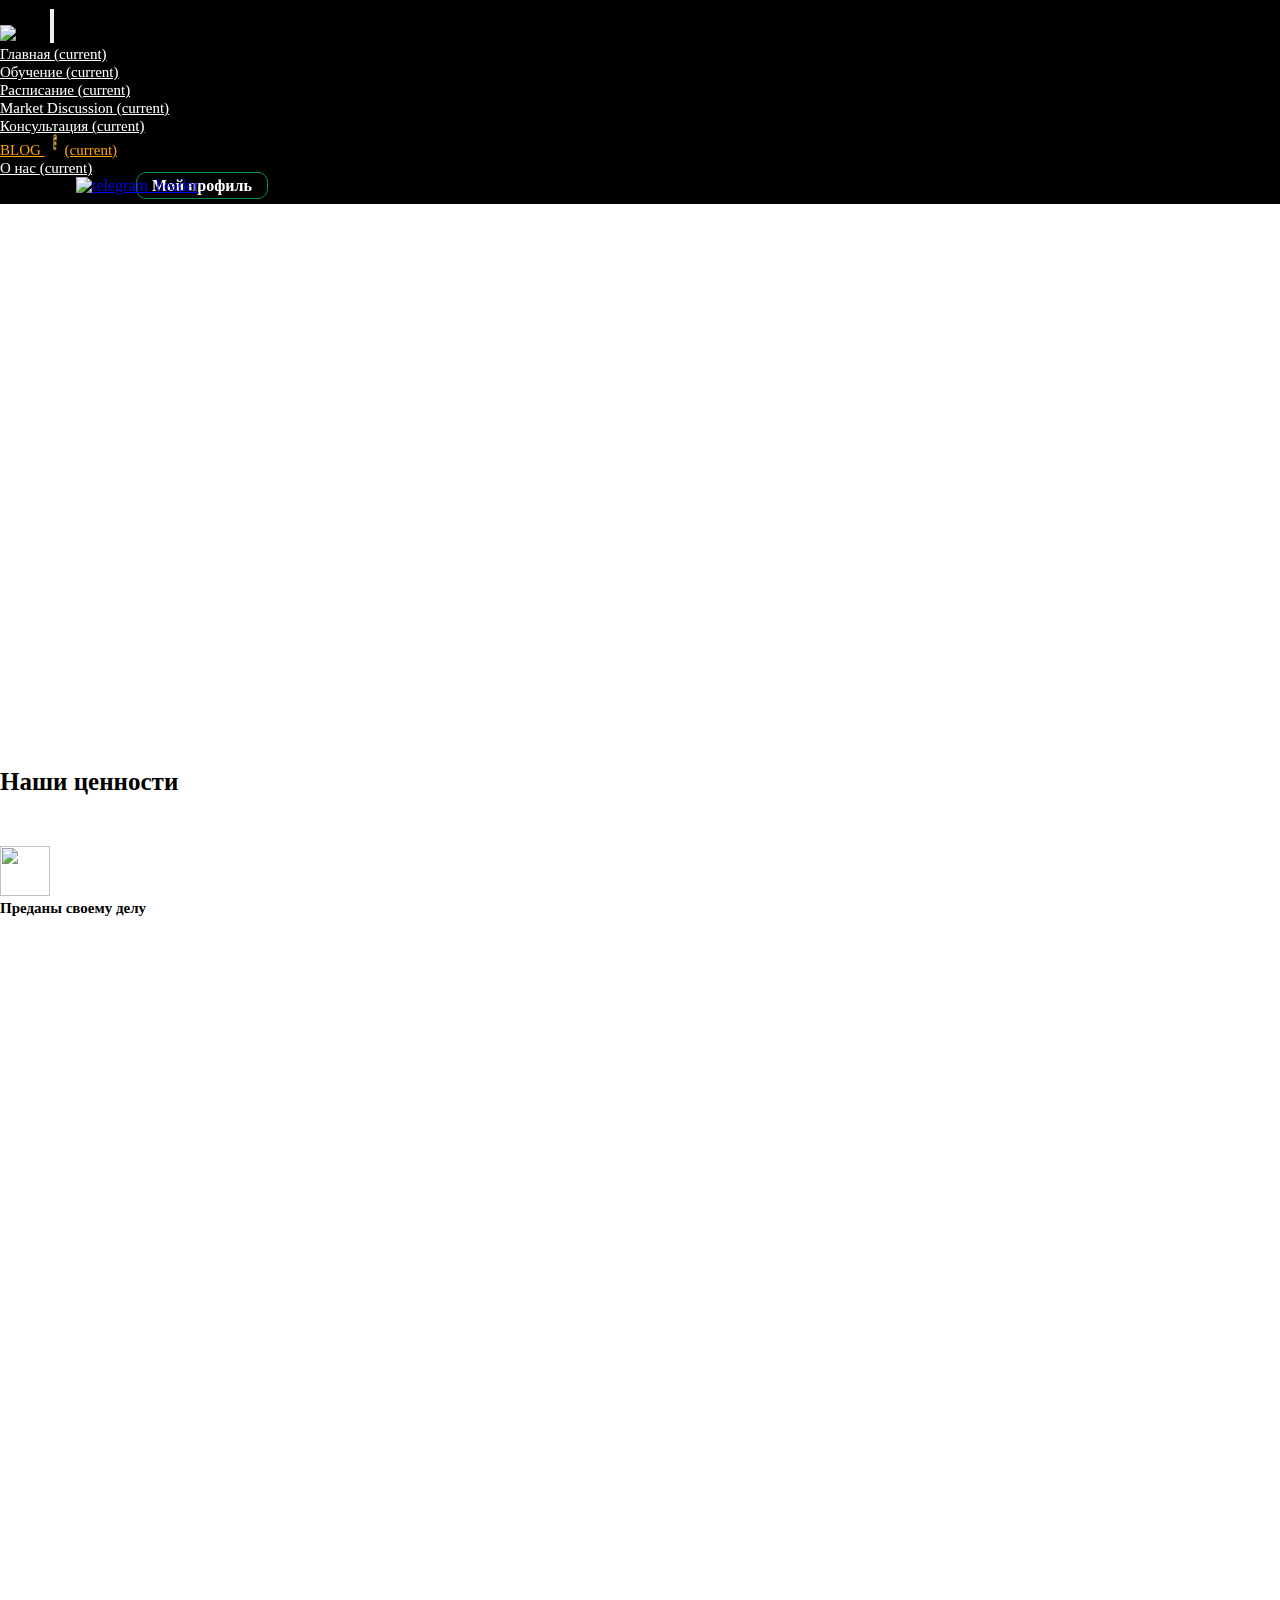
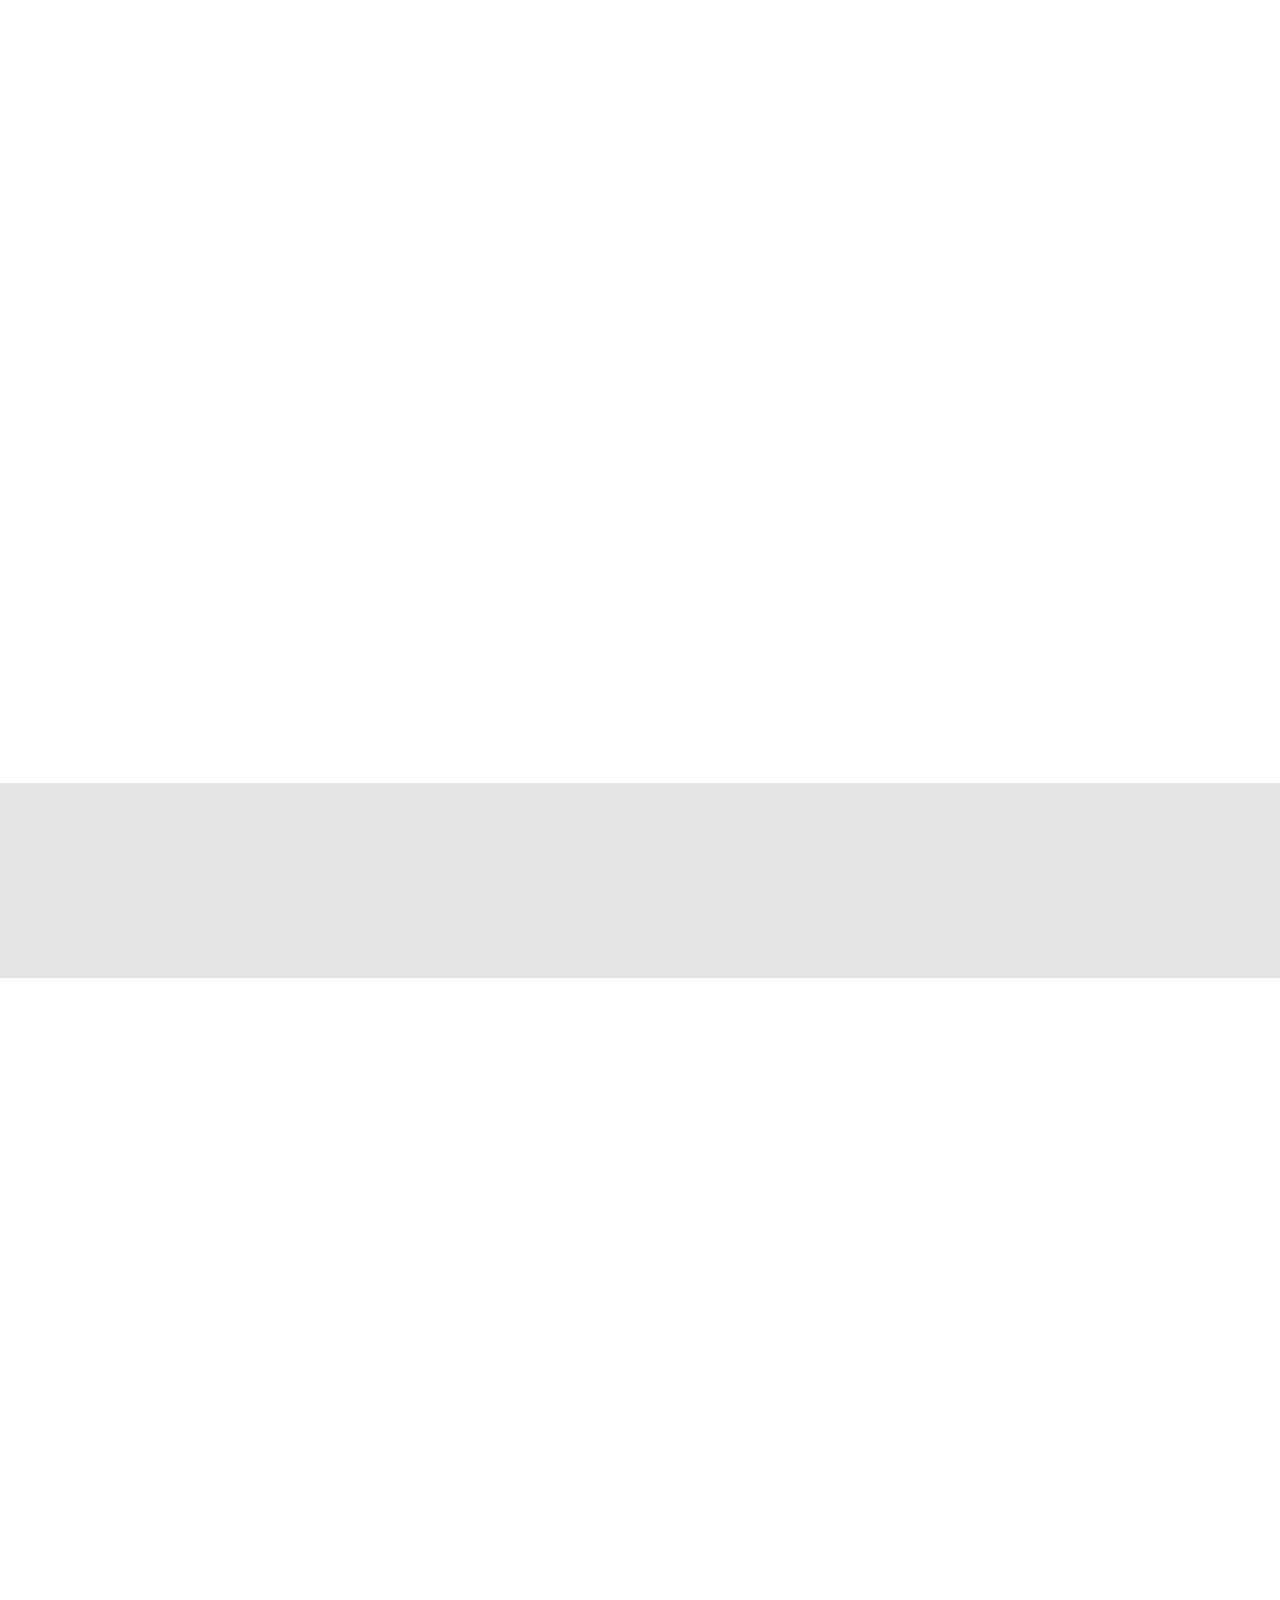
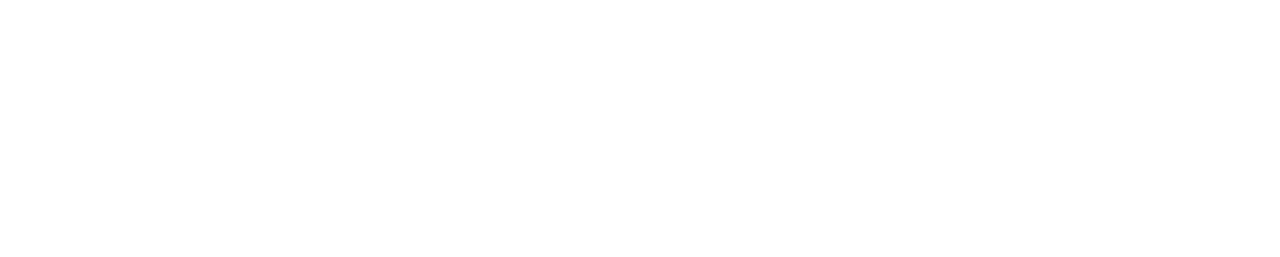
==== commit c011f619: "add tradingview" ====
--- a/about.html
+++ b/about.html
@@ -97,7 +97,7 @@
 <section class="about_screen_one animate__animated animate__fadeInDown wow">
     <div class="container">
         <div class="row">
-           <h1 class="col-lg-7 animate__animated animate__fadeInDown wow" data-wow-delay = "0.7s"> ДЕЛАЕМ ТО, ЧТО ЛЮБИМ И УМЕЕМ. ПОМОГАЕМ КЛИЕНТАМ РАЗОБРАТЬСЯ В ХИТРОСПЛЕТЕНИЯХ ФИНАНСОВЫХ РЫНКОВ И НАУЧИТЬСЯ СОЗДАВАТЬ ИСТОЧНИКИ ПАССИВНОГО ДОХОДА.</h1>
+           <h1 class="col-lg-9 animate__animated animate__fadeInDown wow" data-wow-delay = "0.7s"> ДЕЛАЕМ ТО, ЧТО ЛЮБИМ И УМЕЕМ. ПОМОГАЕМ <br> КЛИЕНТАМ РАЗОБРАТЬСЯ В ХИТРОСПЛЕТЕНИЯХ <br> ФИНАНСОВЫХ РЫНКОВ И НАУЧИТЬСЯ СОЗДАВАТЬ <br> ИСТОЧНИКИ ПАССИВНОГО ДОХОДА.</h1>
         </div>
     </div>
 </section>
--- a/css/style.css
+++ b/css/style.css
@@ -231,6 +231,7 @@
   .screen_one li {
     margin-left: 50px;
     color: white;
+    font-weight: bold;
     font-size: 15px;
     padding: 0 13px 0 28px; }
     @media screen and (max-width: 514px) {
@@ -249,7 +250,8 @@
         bottom: 88px; } }
 
 .screen_one li:nth-child(n+3):nth-child(-n+6) {
-  list-style: none; }
+  list-style: none;
+  font-weight: lighter; }
 
 .screen_one li {
   padding: 0; }
@@ -366,11 +368,13 @@
       justify-content: space-between;
       align-items: center;
       position: relative;
-      bottom: 52px; }
+      bottom: 52px;
+      width: 388px; }
       @media screen and (max-width: 1200px) {
         .screen_two .card_scr_two .price {
           position: relative;
-          bottom: 16px; } }
+          bottom: 16px;
+          width: 318px; } }
       @media screen and (max-width: 991px) {
         .screen_two .card_scr_two .price {
           position: absolute;
@@ -396,6 +400,12 @@
         padding: 10px 43px;
         display: inline-block;
         border-radius: 10px; }
+        @media screen and (max-width: 1200px) {
+          .screen_two .card_scr_two .price a {
+            padding: 10px 33px; } }
+        @media screen and (max-width: 991px) {
+          .screen_two .card_scr_two .price a {
+            padding: 10px 43px; } }
       .screen_two .card_scr_two .price a:hover {
         animation-name: pulse;
         box-shadow: 0px 0px 10px 0px #FFFFFF;
@@ -626,21 +636,17 @@
     .carusel_i .owl-nav .owl-prev {
       left: 10px; } }
 .carusel_i .owl-nav .owl-prev:before {
-  content: "\f053";
-  font-family: 'Font Awesome 5 Free';
-  font-weight: 900;
-  font-size: 40px;
-  color: white;
-  padding: 13px 18px;
-  border-radius: 50%; }
+  content: "";
+  display: inline-block;
+  background-image: url("../img/left.png");
+  width: 22px;
+  height: 40px; }
 .carusel_i .owl-nav .owl-next:before {
-  content: "\f054";
-  font-family: 'Font Awesome 5 Free';
-  font-weight: 900;
-  font-size: 40px;
-  color: white;
-  padding: 13px 18px;
-  border-radius: 50%; }
+  content: "";
+  display: inline-block;
+  background-image: url("../img/right.png");
+  width: 22px;
+  height: 40px; }
 .carusel_i .owl-drag {
   text-align: center; }
 .carusel_i .owl-dots {
@@ -1082,28 +1088,32 @@
   width: 100%; }
 .carusel_about .owl-nav .owl-prev {
   position: absolute;
-  left: 0;
-  bottom: 0; }
-.carusel_about .owl-nav .owl-prev:before {
-  content: "\f053";
-  font-family: 'Font Awesome 5 Free';
-  font-weight: 900;
-  font-size: 40px;
-  color: white;
-  padding: 13px 18px;
-  border-radius: 50%; }
+  left: 15px;
+  bottom: 100px; }
+  @media screen and (max-width: 540px) {
+    .carusel_about .owl-nav .owl-prev {
+      right: 0;
+      bottom: -5px; } }
 .carusel_about .owl-nav .owl-next {
   position: absolute;
-  right: 0;
-  bottom: 0; }
+  right: 15px;
+  bottom: 100px; }
+  @media screen and (max-width: 540px) {
+    .carusel_about .owl-nav .owl-next {
+      right: 0;
+      bottom: -5px; } }
+.carusel_about .owl-nav .owl-prev:before {
+  content: "";
+  display: inline-block;
+  background-image: url("../img/left.png");
+  width: 22px;
+  height: 40px; }
 .carusel_about .owl-nav .owl-next:before {
-  content: "\f054";
-  font-family: 'Font Awesome 5 Free';
-  font-weight: 900;
-  font-size: 40px;
-  color: white;
-  padding: 13px 18px;
-  border-radius: 50%; }
+  content: "";
+  display: inline-block;
+  background-image: url("../img/right.png");
+  width: 22px;
+  height: 40px; }
 .carusel_about .owl-drag {
   text-align: center; }
 
@@ -1613,8 +1623,7 @@
     width: 100%; }
   .trainer_screen_five .owl-nav .owl-next {
     position: absolute;
-    right: -80px;
-    top: -100px; }
+    right: -80px; }
     @media screen and (max-width: 1120px) {
       .trainer_screen_five .owl-nav .owl-next {
         right: -40px; } }
@@ -1623,11 +1632,10 @@
         right: -50px; } }
     @media screen and (max-width: 575px) {
       .trainer_screen_five .owl-nav .owl-next {
-        right: -44px; } }
+        right: -24px; } }
   .trainer_screen_five .owl-nav .owl-prev {
     position: absolute;
-    left: -80px;
-    top: -100px; }
+    left: -80px; }
     @media screen and (max-width: 1120px) {
       .trainer_screen_five .owl-nav .owl-prev {
         left: -45px; } }
@@ -1638,20 +1646,17 @@
       .trainer_screen_five .owl-nav .owl-prev {
         left: -24px; } }
   .trainer_screen_five .owl-nav .owl-prev:before {
-    content: "\f053";
-    font-family: 'Font Awesome 5 Free';
-    font-weight: 900;
-    font-size: 40px;
-    color: white;
-    border-radius: 50%; }
+    content: "";
+    display: inline-block;
+    background-image: url("../img/left.png");
+    width: 22px;
+    height: 40px; }
   .trainer_screen_five .owl-nav .owl-next:before {
-    content: "\f054";
-    font-family: 'Font Awesome 5 Free';
-    font-weight: 900;
-    font-size: 40px;
-    color: white;
-    padding: 13px 18px;
-    border-radius: 50%; }
+    content: "";
+    display: inline-block;
+    background-image: url("../img/right.png");
+    width: 22px;
+    height: 40px; }
 
 .trainer_screen_six {
   padding: 100px 0 70px; }
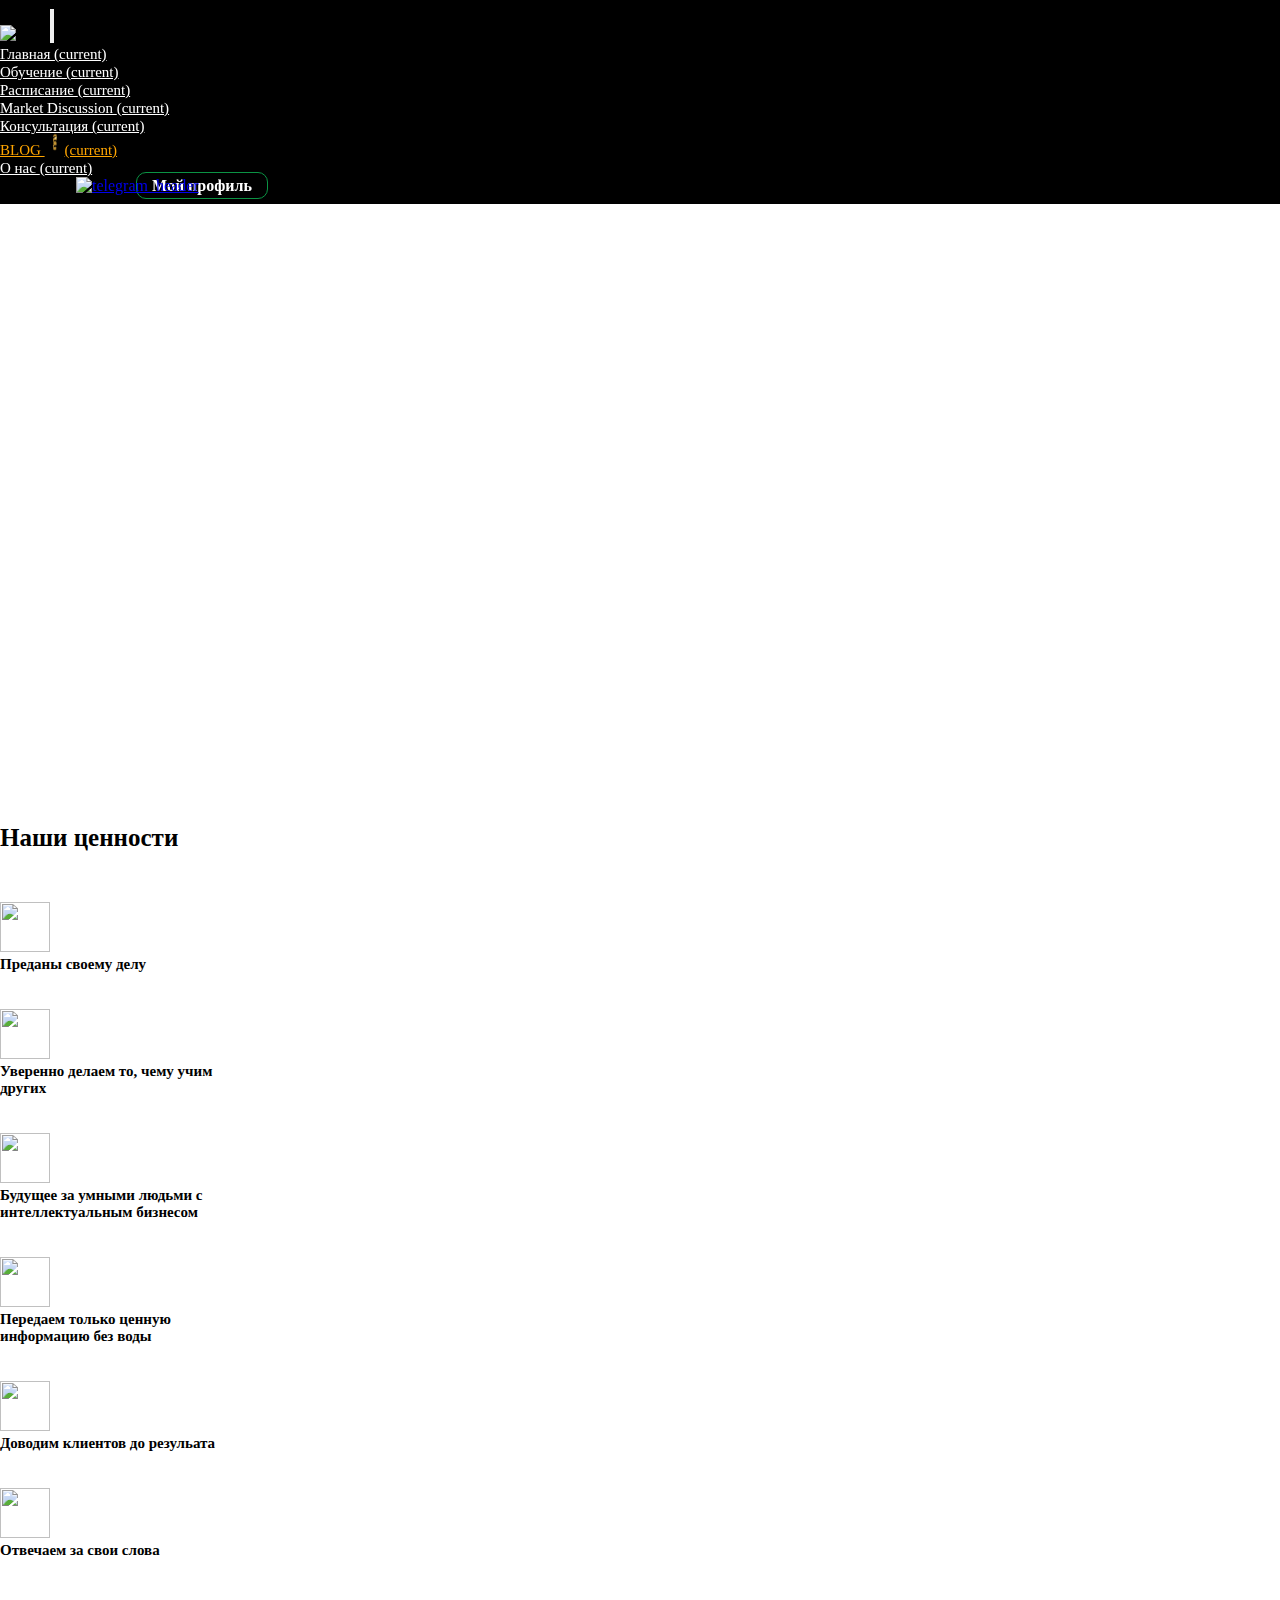
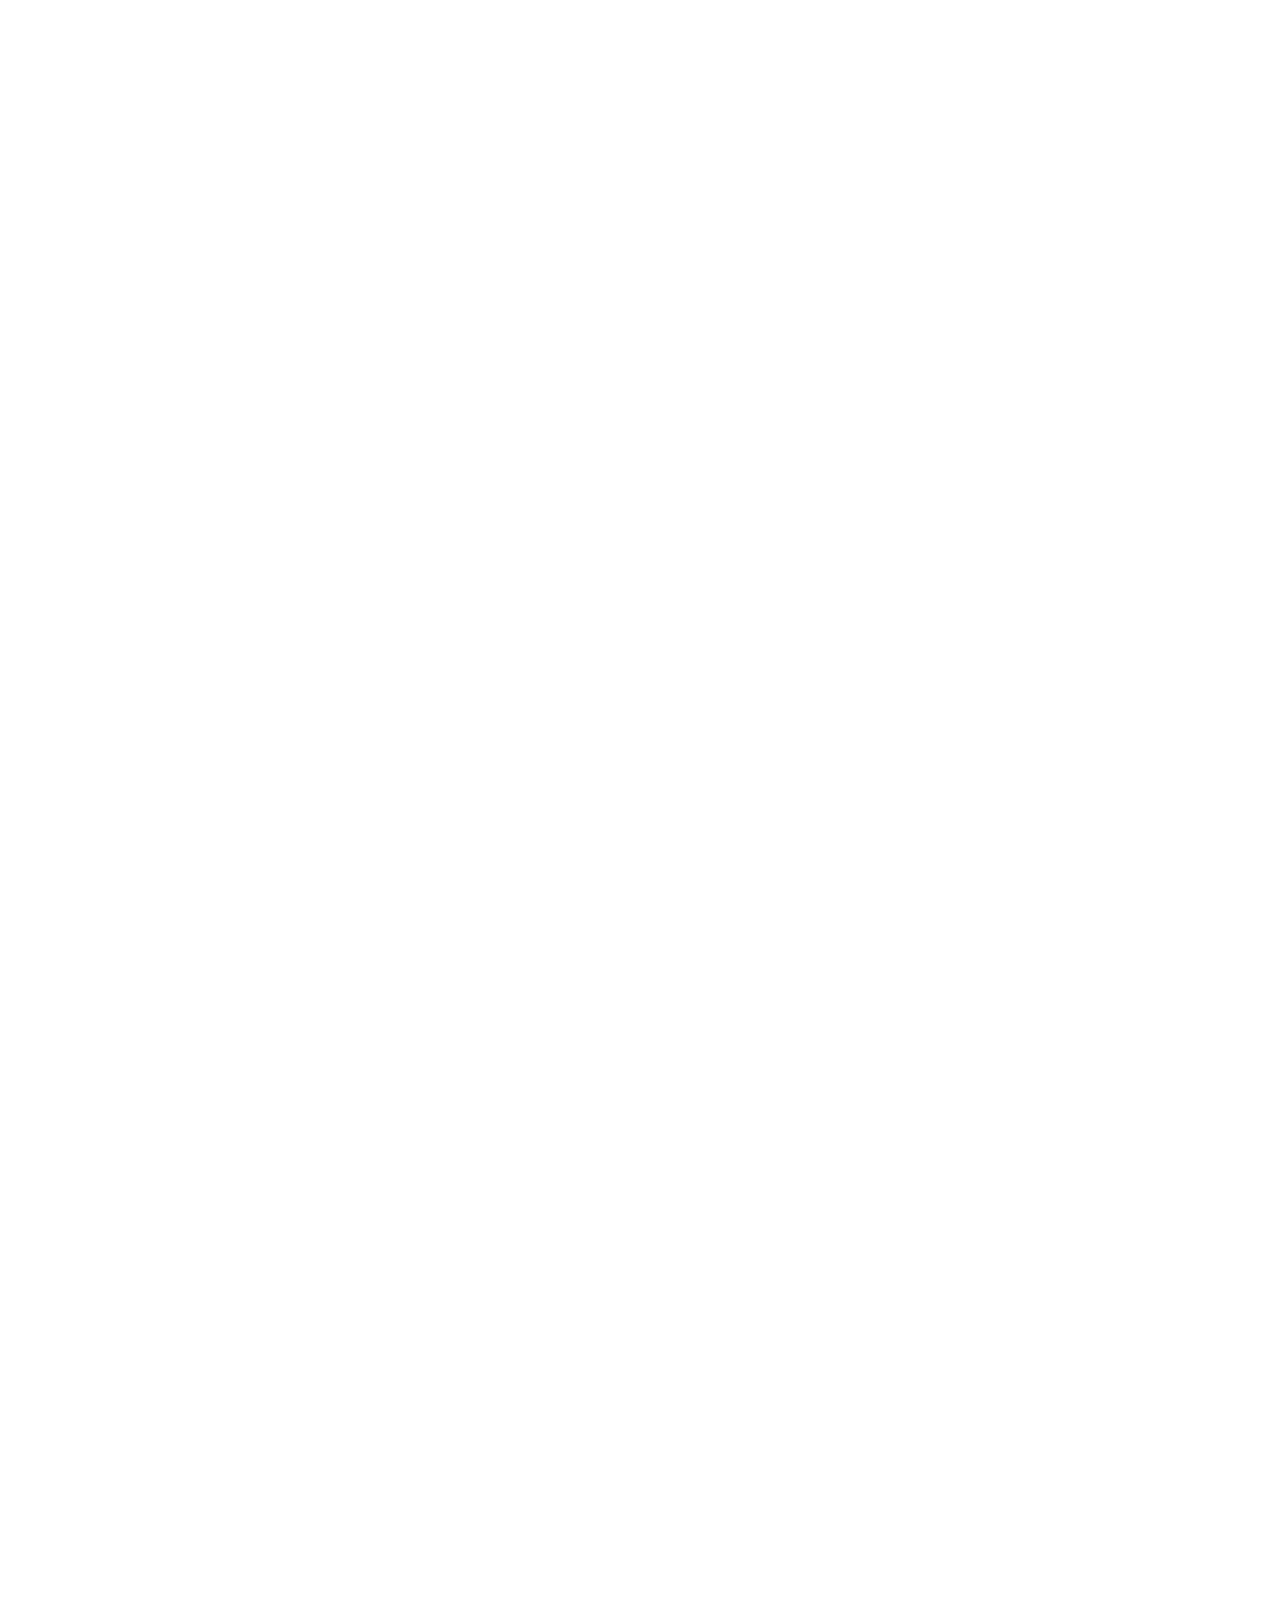
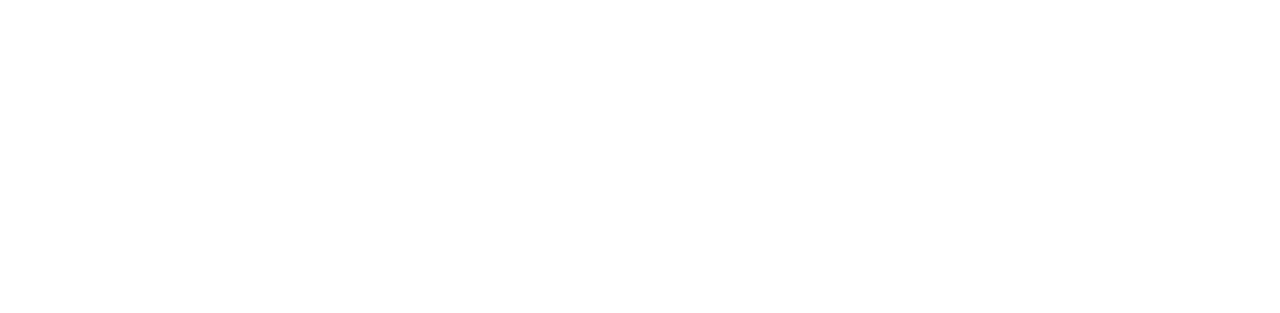
==== commit f6a754be: "add tradingview" ====
--- a/about.html
+++ b/about.html
@@ -94,50 +94,50 @@
     </nav>
 
 </header>
-<section class="about_screen_one animate__animated animate__fadeInDown wow">
+<section class="about_screen_one">
     <div class="container">
         <div class="row">
            <h1 class="col-lg-9 animate__animated animate__fadeInDown wow" data-wow-delay = "0.7s"> ДЕЛАЕМ ТО, ЧТО ЛЮБИМ И УМЕЕМ. ПОМОГАЕМ <br> КЛИЕНТАМ РАЗОБРАТЬСЯ В ХИТРОСПЛЕТЕНИЯХ <br> ФИНАНСОВЫХ РЫНКОВ И НАУЧИТЬСЯ СОЗДАВАТЬ <br> ИСТОЧНИКИ ПАССИВНОГО ДОХОДА.</h1>
         </div>
     </div>
 </section>
-<section class="about_screen_two">
+<section class="about_screen_two animate__animated animate__fadeInDown wow">
     <div class="container">
         <div class="row">
-            <h2 class="text-center col-12 animate__animated animate__fadeInDown wow"> Наши ценности </h2>
-            <div class="col-lg-4 d-flex align-items-center a_value animate__animated animate__fadeInDown wow">
+            <h2 class="text-center col-12"> Наши ценности </h2>
+            <div class="col-lg-4 d-flex align-items-center a_value">
                 <img src="img/laptop.jpg"/>
                 <div class="col-lg-12">
                     <p> Преданы своему делу </p>
                 </div>
             </div>
-            <div class="col-lg-4 d-flex align-items-center a_value animate__animated animate__fadeInDown wow">
+            <div class="col-lg-4 d-flex align-items-center a_value">
                 <img src="img/blackboard.jpg"/>
                 <div class="col-lg-12">
                     <p> Уверенно делаем то, чему учим других </p>
                 </div>
             </div>
-            <div class="col-lg-4 d-flex align-items-center a_value animate__animated animate__fadeInDown wow">
+            <div class="col-lg-4 d-flex align-items-center a_value">
                 <img src="img/brain.jpg"/>
                 <div class="col-lg-12">
                     <p>Будущее за умными людьми
                         с интеллектуальным бизнесом </p>
                 </div>
             </div>
-            <div class="col-lg-4 d-flex align-items-center a_value animate__animated animate__fadeInDown wow">
+            <div class="col-lg-4 d-flex align-items-center a_value">
                 <img src="img/mobile-phone.jpg"/>
                 <div class="col-lg-12">
                     <p> Передаем только ценную информацию без воды </p>
                 </div>
             </div>
-            <div class="col-lg-4 d-flex align-items-center a_value animate__animated animate__fadeInDown wow">
+            <div class="col-lg-4 d-flex align-items-center a_value">
                 <img src="img/money.jpg"/>
                 <div class="col-lg-12">
                     <p> Доводим клиентов
                         до резульата </p>
                 </div>
             </div>
-            <div class="col-lg-4 d-flex align-items-center a_value animate__animated animate__fadeInDown wow">
+            <div class="col-lg-4 d-flex align-items-center a_value">
                 <img src="img/smile.jpg"/>
                 <div class="col-lg-12">
                     <p> Отвечаем за свои слова </p>
@@ -149,8 +149,8 @@
 <section class="about_screen_three animate__animated animate__fadeInDown animate__delay-0.7s wow">
     <div class="container">
         <div class="row">
-            <h2 class="text-center col-12 animate__animated animate__fadeInDown wow" data-wow-delay = "0.7s"> Наша команда </h2>
-            <div class="col-lg-6 col-12 animate__animated animate__fadeInDown wow" data-wow-delay = "0.7s">
+            <h2 class="text-center col-12"> Наша команда </h2>
+            <div class="col-lg-6 col-12">
                 <div class=" d-flex justify-content-between align-items-center a_comand">
                     <div class="col-lg-4 ">
                         <div class="user_image">
@@ -165,7 +165,7 @@
                     </div>
                 </div>
         </div>
-            <div class="col-lg-6 col-12 animate__animated animate__fadeInDown wow" data-wow-delay = "0.7s">
+            <div class="col-lg-6 col-12">
                 <div class=" d-flex justify-content-between align-items-center a_comand">
                     <div class="col-lg-4 ">
                         <div class="user_image">
@@ -184,7 +184,7 @@
         </div>
     </div>
             <div class="owl-carousel carusel_about">
-                <div class="row tel_comand animate__animated animate__fadeInDown wow" data-wow-delay = "0.7s">
+                <div class="row tel_comand"WWWW>
                     <div class="col-lg-2 col-4 d-flex flex-column align-items-center">
                         <div class="imag_user">
                             <a href="https://www.instagram.com/trader.evgeniy/" class="com_tel"> 1000 <i class="fas fa-user"></i> <br> на Телеграм </a>
@@ -289,10 +289,10 @@
             </div>
 
 </section>
-<section class="about_comand">
+<section class="about_comand animate__animated animate__fadeInDown wow">
     <div class="container">
         <div class="row">
-            <div class="col-12 a_comand animate__animated animate__fadeInDown wow">
+            <div class="col-12 a_comand">
                 <p class="col-xl-10"> Разыскивается абмициозный, решительный коллега, который стаит для себя высокие материальные цели, готов к интенсивному обучению, и самое главное — любит трейдинг
                 </p>
                 <a href="#" class="animate__animated animate__infinite"> Хочу в команду </a>
--- a/css/style.css
+++ b/css/style.css
@@ -233,9 +233,14 @@
     color: white;
     font-weight: bold;
     font-size: 15px;
+    line-height: 24px;
     padding: 0 13px 0 28px; }
+    @media screen and (max-width: 767px) {
+      .screen_one li {
+        line-height: 22px; } }
     @media screen and (max-width: 514px) {
       .screen_one li {
+        line-height: 15px;
         font-size: 10px; } }
   .screen_one ul {
     padding: -1px 13px 0 28px;
@@ -580,8 +585,9 @@
     margin: auto;
     text-decoration: none;
     text-align: center; }
+  .index_slide_one .anime_botton:hover {
+    animation-name: pulse; }
   .index_slide_one a:hover {
-    animation-name: pulse;
     box-shadow: 0px 0px 10px 0px #FFFFFF;
     transition: 0.3s; }
 
@@ -612,8 +618,9 @@
     margin: auto;
     text-decoration: none;
     text-align: center; }
+  .index_slide_two .anime_botton:hover {
+    animation-name: pulse; }
   .index_slide_two a:hover {
-    animation-name: pulse;
     box-shadow: 0px 0px 10px 0px #FFFFFF;
     transition: 0.3s; }
 
@@ -777,12 +784,24 @@
   .i_partners .w_partners div:nth-child(10) a img {
     max-width: 237px;
     width: 100%; }
+    @media screen and (max-width: 991px) {
+      .i_partners .w_partners div:nth-child(10) a img {
+        position: relative;
+        top: 10px; } }
+    @media screen and (max-width: 767px) {
+      .i_partners .w_partners div:nth-child(10) a img {
+        position: relative;
+        top: 20px; } }
   .i_partners .w_partners div:nth-child(11) a img {
     position: relative;
     top: 17px;
     left: 15px;
     max-width: 144px;
     width: 100%; }
+    @media screen and (max-width: 767px) {
+      .i_partners .w_partners div:nth-child(11) a img {
+        position: relative;
+        top: 22px; } }
   .i_partners img {
     margin-bottom: 30px; }
   .i_partners h2 {
@@ -804,6 +823,10 @@
       .i_partners .botton_partner {
         position: relative;
         bottom: 0; } }
+    @media screen and (max-width: 767px) {
+      .i_partners .botton_partner {
+        position: relative;
+        top: 20px; } }
   .i_partners .botton_partner:hover {
     background-color: #0B9344;
     color: white;
@@ -869,10 +892,12 @@
       padding: 20px 0 33px; } }
   .about_screen_one h1 {
     color: white;
-    font-size: 30px; }
+    font-size: 30px;
+    line-height: 48px; }
     @media screen and (max-width: 540px) {
       .about_screen_one h1 {
-        font-size: 12px; } }
+        font-size: 12px;
+        line-height: 20px; } }
 
 .about_screen_two {
   padding: 100px 0 64px; }
